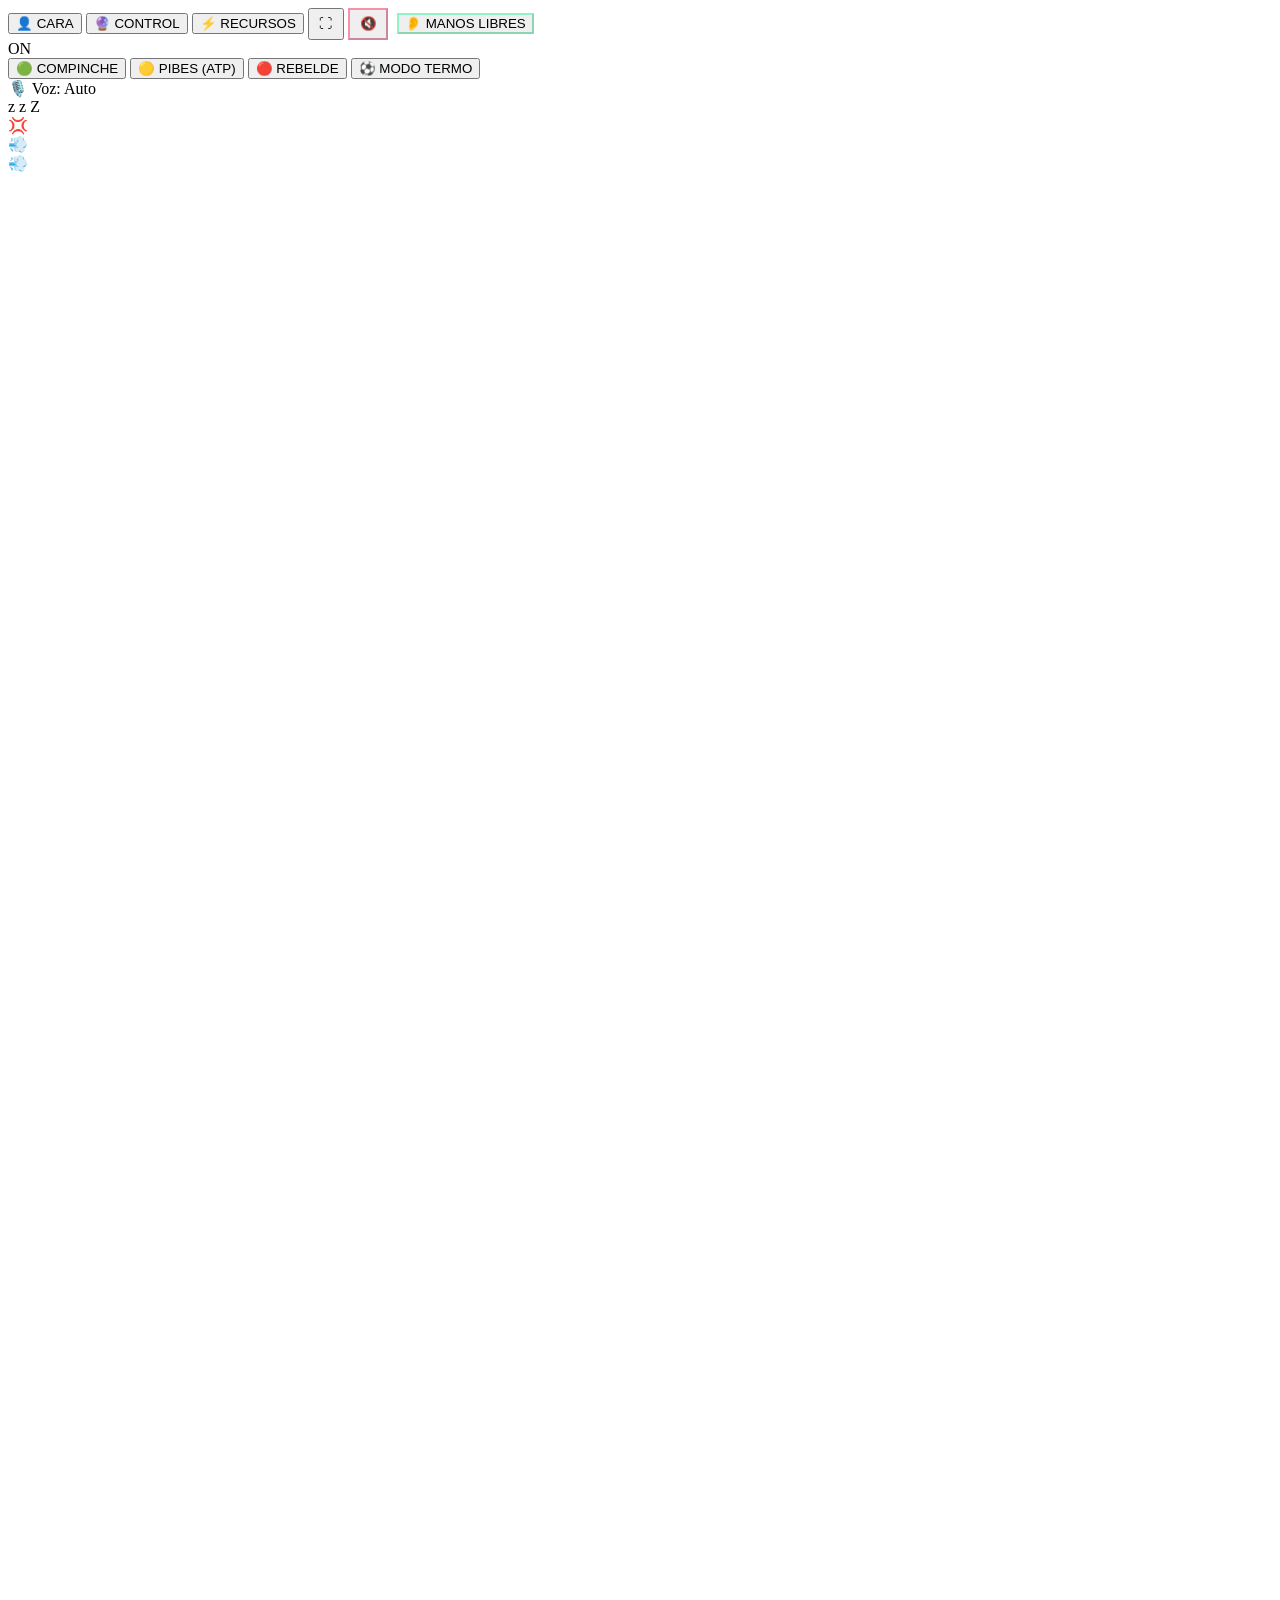
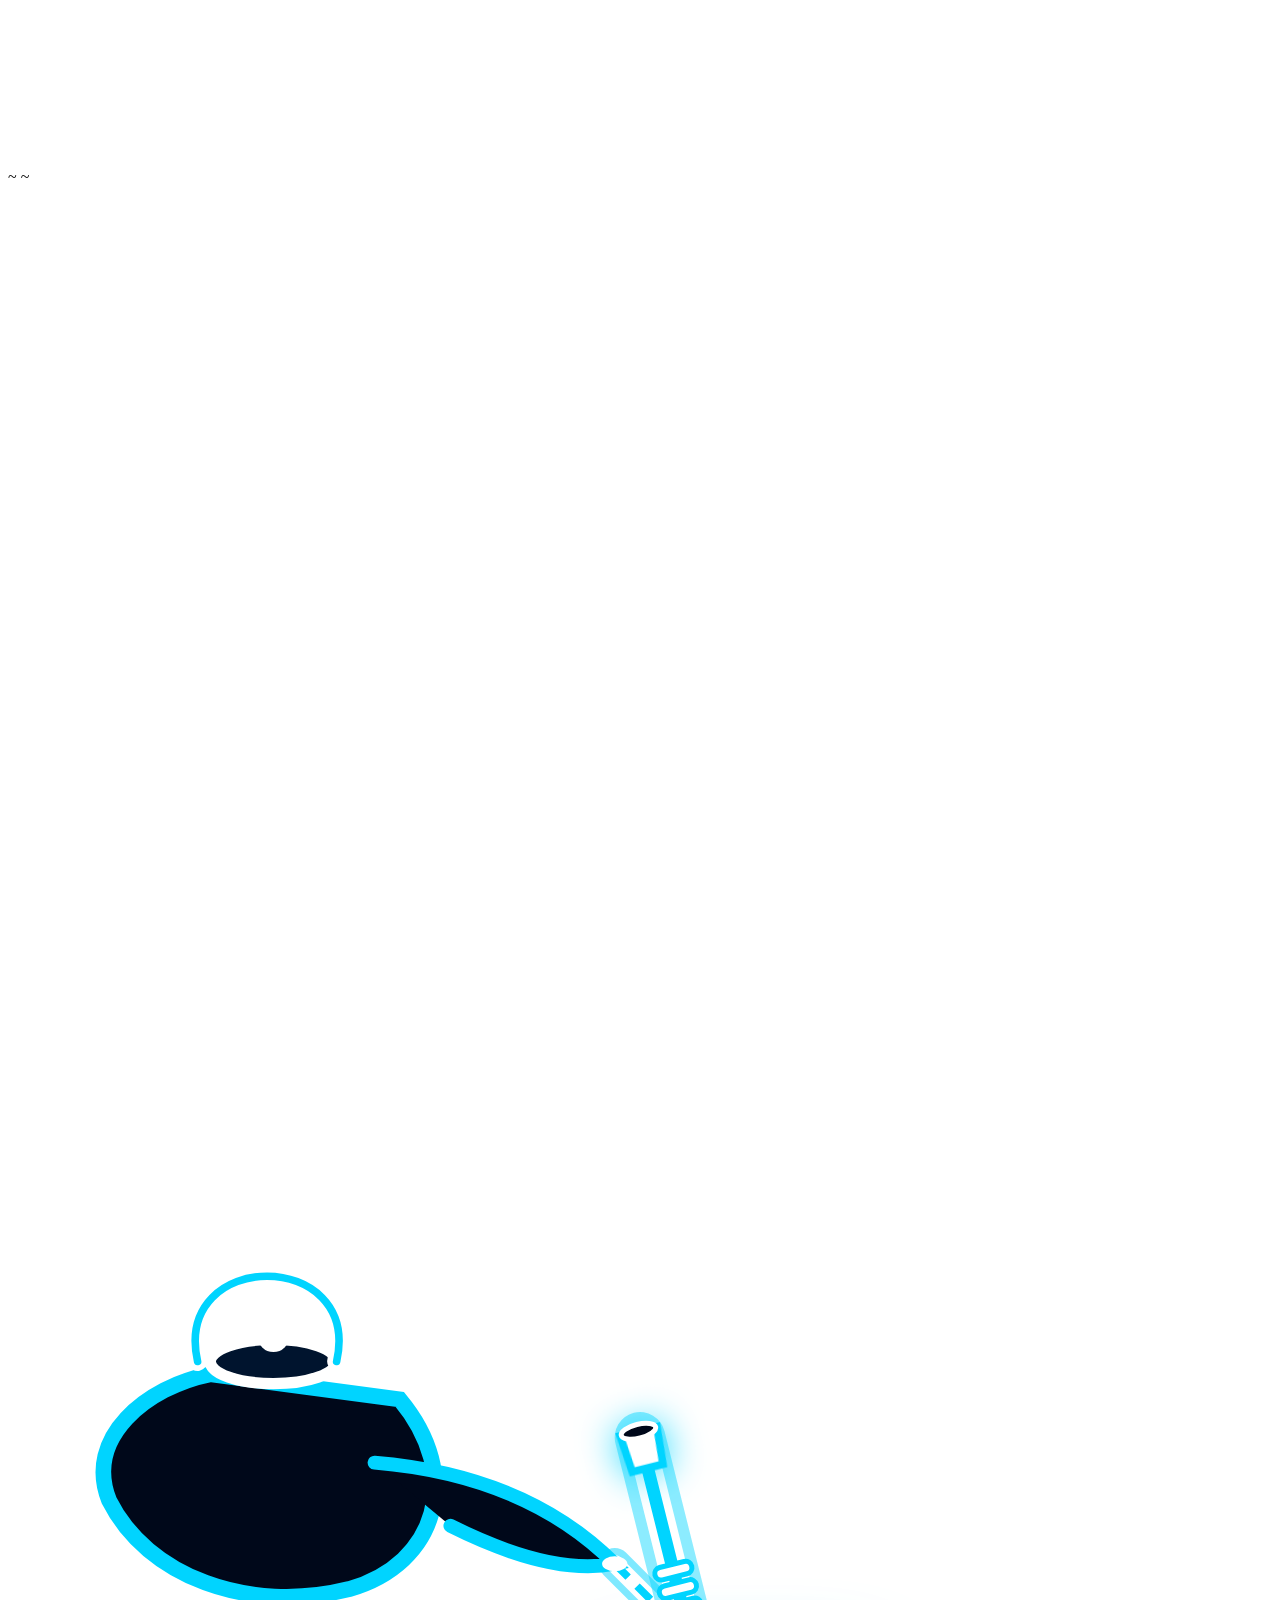
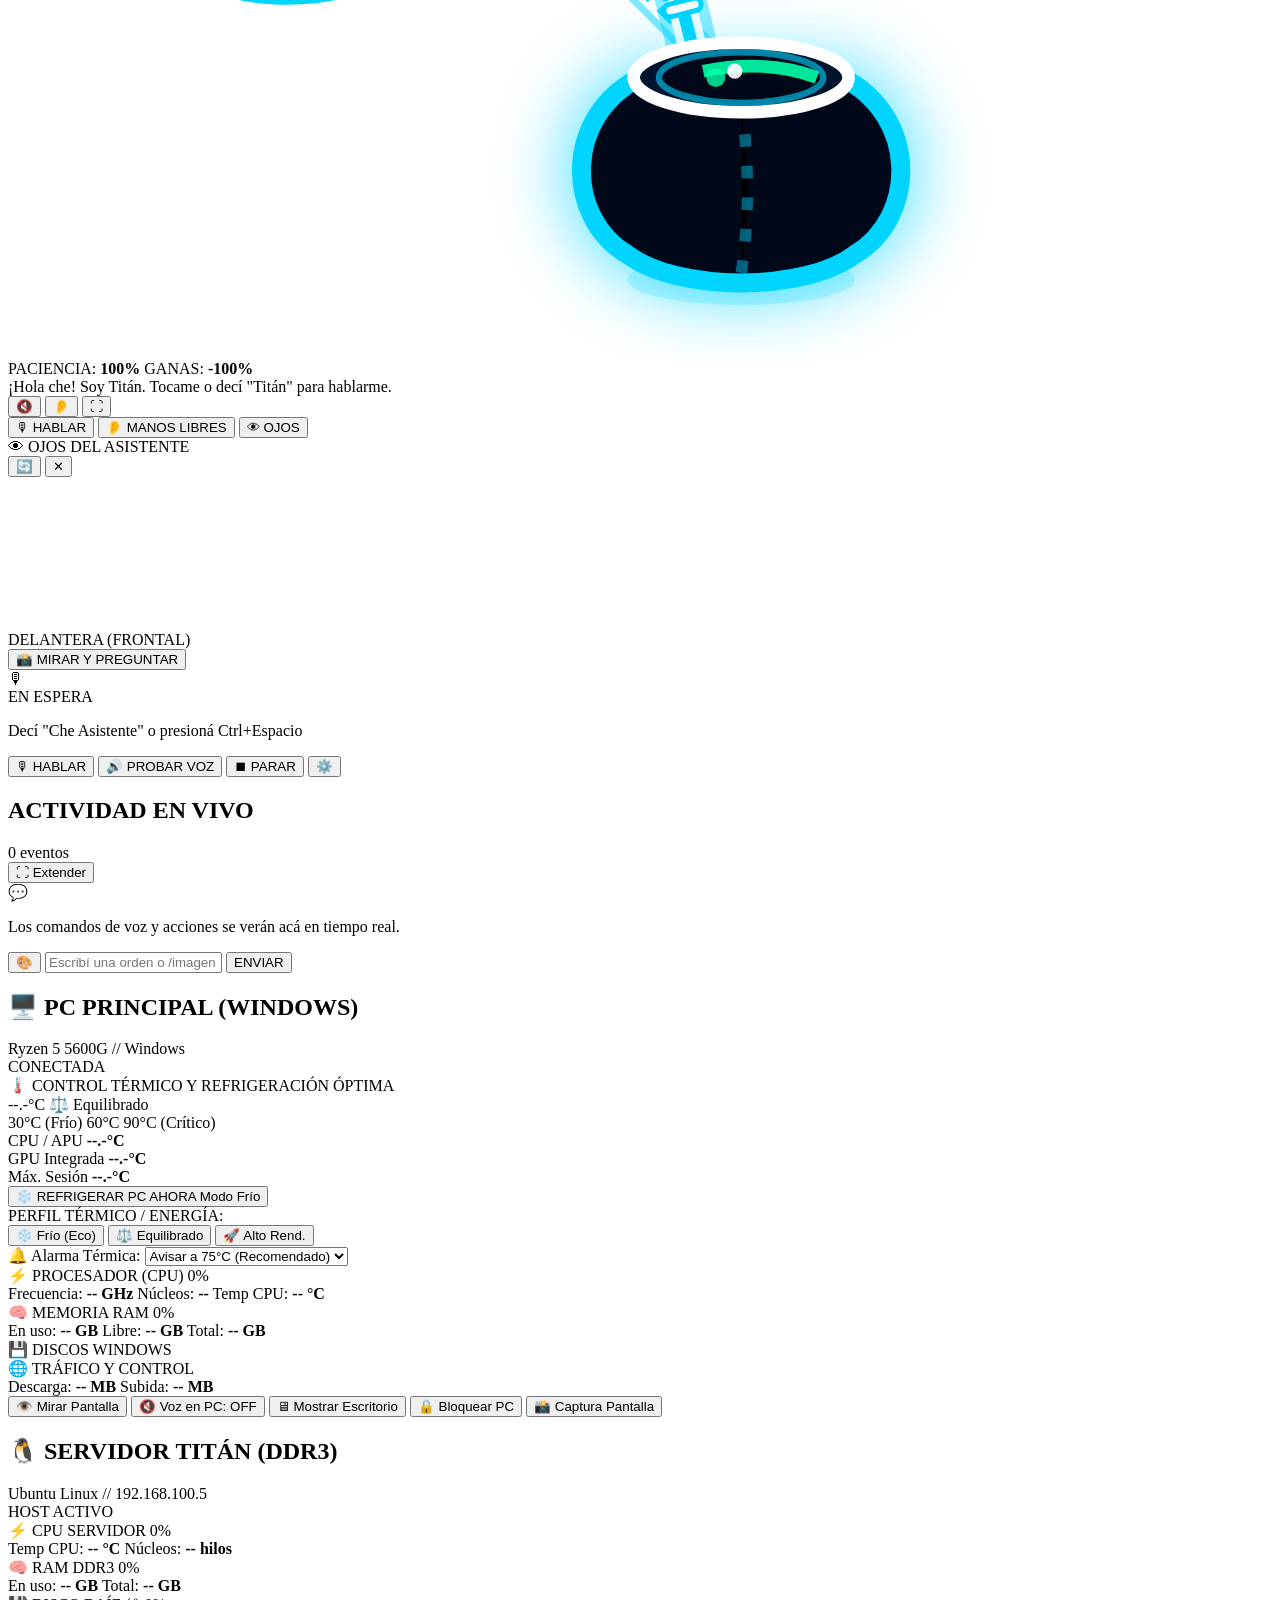
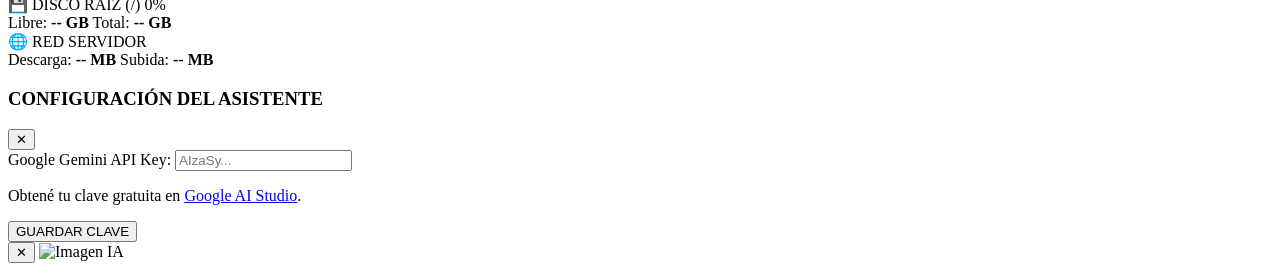
==== server/static/index.html @ cd614cd4 "Primer commit: estructura base de Titan" ====
<!DOCTYPE html>
<html lang="es">
<head>
  <meta charset="UTF-8">
  <meta name="viewport" content="width=device-width, initial-scale=1.0, maximum-scale=1.0, user-scalable=no">
  <title>Titán // HUD & Avatar</title>
  <meta name="mobile-web-app-capable" content="yes">
  <meta name="apple-mobile-web-app-capable" content="yes">
  <meta name="theme-color" content="#000000">
  <link rel="manifest" href="/static/manifest.json">
  <link rel="stylesheet" href="/static/style.css?v=50">
  <link rel="preconnect" href="https://fonts.googleapis.com">
  <link rel="preconnect" href="https://fonts.gstatic.com" crossorigin>
  <link href="https://fonts.googleapis.com/css2?family=JetBrains+Mono:wght@300;400;600;800&family=Outfit:wght@300;400;600;700&display=swap" rel="stylesheet">
</head>
<body class="state-idle active-view-face">

  <!-- Selector de Vistas Superior (Conmutable por voz o toque) -->
  <nav class="view-nav" id="viewNav">
    <button class="nav-tab active" data-view="face" id="tabFace">
      <span class="tab-icon">👤</span>
      <span class="tab-label">CARA</span>
    </button>
    <button class="nav-tab" data-view="orb" id="tabOrb">
      <span class="tab-icon">🔮</span>
      <span class="tab-label">CONTROL</span>
    </button>
    <button class="nav-tab" data-view="telemetry" id="tabTelemetry">
      <span class="tab-icon">⚡</span>
      <span class="tab-label">RECURSOS</span>
    </button>
    <button class="nav-tab" id="btnFullscreen" title="Pantalla Completa" style="padding: 0.4rem 0.6rem;">
      <span>⛶</span>
    </button>
    <button class="nav-tab" id="btnMuteAudio" title="Voz silenciada en esta pantalla (sale por Servidor Titán DDR3). Clic para escucharla acá." style="padding: 0.4rem 0.6rem; color: var(--neon-red); border-color: rgba(255, 51, 102, 0.5);">
      <span id="muteAudioIcon">🔇</span>
    </button>
    <button class="nav-tab nav-btn-handsfree" id="navBtnHandsFree" title="Activar escucha permanente de voz" style="color: var(--neon-green); border-color: rgba(0, 255, 136, 0.4); margin-left: 0.3rem;">
      <span id="navHandsFreeIcon">👂</span>
      <span id="navHandsFreeLabel">MANOS LIBRES</span>
    </button>
    <div class="nav-status-pill" id="connStatus">
      <span class="dot"></span>
      <span class="status-txt" id="connText">ON</span>
    </div>
  </nav>

  <!-- Barra Superior de Modos de Personalidad (Compinche / Pibes / Rebelde) -->
  <div class="mode-bar-container" id="modeBar">
    <div class="mode-selector-group">
      <button class="mode-pill active" id="btnModeNormal" data-mode="normal" title="Modo Normal: Compinche de fierro (La Boca)">
        <span class="mode-indicator dot-normal"></span>
        <span class="mode-label">🟢 COMPINCHE</span>
      </button>
      <button class="mode-pill" id="btnModeKids" data-mode="kids" title="Modo Pibes: Hermano mayor caprichoso (ATP - Cero malas palabras)">
        <span class="mode-indicator dot-kids"></span>
        <span class="mode-label">🟡 PIBES (ATP)</span>
      </button>
      <button class="mode-pill" id="btnModeRebel" data-mode="rebel" title="Modo Rebelde: Sin filtro / Adultos (Puteador)">
        <span class="mode-indicator dot-rebel"></span>
        <span class="mode-label">🔴 REBELDE</span>
      </button>
      <button class="mode-pill" id="btnModeTertulia" data-mode="tertulia" title="Modo Termo: Folclore futbolero, debate picante y pasión bostera">
        <span class="mode-indicator dot-tertulia"></span>
        <span class="mode-label">⚽ MODO TERMO</span>
      </button>
    </div>
    <div class="speaker-pill" id="speakerBadge" title="Interlocutor acústico detectado por tono">
      <span class="speaker-icon" id="speakerIcon">🎙️</span>
      <span class="speaker-name" id="speakerName">Voz: Auto</span>
    </div>
  </div>

  <!-- ============================================================ -->
  <!-- VISTA 1: CARA / AVATAR A PANTALLA COMPLETA                   -->
  <!-- ============================================================ -->
  <section class="view-container" id="viewFace">
    <div class="face-canvas-wrapper" id="faceTriggerArea" title="Tocá la cara para hablar">
      
      <!-- Definiciones de recorte SVG para párpados curvos de modorra -->
      <svg width="0" height="0" style="position: absolute;">
        <defs>
          <clipPath id="curvedEyelidCut" clipPathUnits="objectBoundingBox">
            <path d="M 0,0.32 Q 0.5,0.44 1,0.32 L 1,1.05 L 0,1.05 Z" />
          </clipPath>
          <clipPath id="deepCurvedCut" clipPathUnits="objectBoundingBox">
            <path d="M 0,0.70 Q 0.5,0.82 1,0.70 L 1,1.05 L 0,1.05 Z" />
          </clipPath>
        </defs>
      </svg>

      <!-- Rostro Base de Titán -->
      <div id="cara">
        <!-- Capa de Zzz para modo siesta (Etapa 3) -->
        <div class="zzz-layer" id="zzzLayer">
          <span class="zzz-particle zzz-1">z</span>
          <span class="zzz-particle zzz-2">z</span>
          <span class="zzz-particle zzz-3">Z</span>
        </div>

        <div class="anger-mark" id="angerMark">💢</div>
        <div class="steam steam-left" id="steamLeft">💨</div>
        <div class="steam steam-right" id="steamRight">💨</div>
        <div class="ceja izq" id="eyebrowLeft"></div>
        <div class="ceja der" id="eyebrowRight"></div>
        <div class="ojo izq" id="eyeLeft">
          <div class="eye-closed-curve"></div>
          <svg class="eyelid-arc-svg" viewBox="0 0 46 58">
            <path d="M 0,18.5 Q 23,25.5 46,18.5" fill="none" stroke="var(--state-color, var(--color-anillo))" stroke-width="4.5" />
          </svg>
        </div>
        <div class="ojo der" id="eyeRight">
          <div class="eye-closed-curve"></div>
          <svg class="eyelid-arc-svg" viewBox="0 0 46 58">
            <path d="M 0,18.5 Q 23,25.5 46,18.5" fill="none" stroke="var(--state-color, var(--color-anillo))" stroke-width="4.5" />
          </svg>
        </div>
        <div class="boca" id="mouthMesh"></div>

        <!-- Capa de Mate y Pava Matera (Etapa 1: Recreo) -->
        <div class="mate-scene-layer" id="mateSceneLayer">
          <span class="steam-vapor mate-steam-1">~</span>
          <span class="steam-vapor mate-steam-2">~</span>

          <svg class="mate-svg-layer" viewBox="0 0 200 280">
            <!-- Chorro de agua directo al centro de la yerba (114, 236) -->
            <g id="waterStreamGroup">
              <line x1="96" y1="218" x2="114" y2="236" stroke="rgba(0, 212, 255, 0.5)" stroke-width="5" stroke-linecap="round" />
              <line x1="96" y1="218" x2="114" y2="236" stroke="#ffffff" stroke-width="2.8" stroke-linecap="round" />
              <line x1="96" y1="218" x2="114" y2="236" stroke="#00d4ff" stroke-width="1.2" stroke-dasharray="3,2" />
              <circle cx="114" cy="236" r="2.5" fill="#00ffaa" opacity="0.9" />
              <circle cx="112" cy="235" r="1.5" fill="#ffffff" opacity="0.95" />
            </g>

            <!-- Pava Matera desde la izquierda pivotando sobre su pico -->
            <g id="kettleLeftGroup">
              <path d="M 62,192 C 72,204 68,218 54,222 C 38,226 22,220 16,208 C 12,198 22,190 32,188 Z" fill="#00081a" stroke="var(--state-color, #00d4ff)" stroke-width="2.5" />
              <ellipse cx="42" cy="186" rx="10" ry="3.5" fill="#00142e" stroke="#ffffff" stroke-width="1.8" />
              <circle cx="42" cy="182" r="2.5" fill="#ffffff" />
              <path d="M 58,202 Q 82,204 96,218 Q 86,220 70,212" fill="#00081a" stroke="var(--state-color, #00d4ff)" stroke-width="2.2" stroke-linecap="round" />
              <ellipse cx="96" cy="218" rx="2" ry="1.2" fill="#ffffff" />
              <path d="M 52,186 C 56,168 26,168 30,186" fill="none" stroke="#ffffff" stroke-width="3" stroke-linecap="round" />
              <path d="M 52,186 C 56,168 26,168 30,186" fill="none" stroke="var(--state-color, #00d4ff)" stroke-width="1.2" stroke-linecap="round" />
            </g>

            <!-- Mate y Bombilla criolla (Ángulo natural ~14°, casi vertical saliendo hacia la boca) -->
            <g id="mateRigidPiece">
              <!-- Sombra base -->
              <ellipse cx="116" cy="268" rx="18" ry="4" fill="rgba(0, 212, 255, 0.2)" />

              <!-- Tubo de la Bombilla (112, 246) -> (100, 198) -->
              <line x1="112" y1="246" x2="100" y2="198" stroke="rgba(0, 212, 255, 0.45)" stroke-width="8" stroke-linecap="round" />
              <line x1="112" y1="246" x2="100" y2="198" stroke="#ffffff" stroke-width="4.5" stroke-linecap="round" />
              <line x1="112" y1="246" x2="100" y2="198" stroke="var(--state-color, #00d4ff)" stroke-width="2" stroke-linecap="round" />

              <!-- Anillos refrigerantes a -14° -->
              <g transform="translate(106, 222) rotate(-14)">
                <rect x="-3" y="-4" width="6" height="2" rx="1" fill="#ffffff" stroke="var(--state-color, #00d4ff)" stroke-width="0.8" />
                <rect x="-3" y="-1" width="6" height="2" rx="1" fill="#ffffff" stroke="var(--state-color, #00d4ff)" stroke-width="0.8" />
                <rect x="-3" y="2" width="6" height="2" rx="1" fill="#ffffff" stroke="var(--state-color, #00d4ff)" stroke-width="0.8" />
              </g>

              <!-- Pico de la bombilla apoyado en la boca a -14° -->
              <g transform="translate(100, 198) rotate(-14)">
                <path d="M -3,-1 L 3,-1 L 2.5,5 L -2.5,5 Z" fill="#ffffff" stroke="var(--state-color, #00d4ff)" stroke-width="1.2" filter="drop-shadow(0 0 3px #00d4ff)" />
                <ellipse cx="0" cy="-1" rx="2.8" ry="1.1" fill="#00081a" stroke="#ffffff" stroke-width="0.8" />
              </g>

              <!-- Calabaza criolla -->
              <path d="M 100,236 C 88,242 88,258 98,264 C 106,270 126,270 134,264 C 144,258 144,242 132,236 Z" fill="#00081a" stroke="var(--state-color, #00d4ff)" stroke-width="3" filter="drop-shadow(0 0 6px rgba(0, 212, 255, 0.8))" />
              <path d="M 116,240 Q 118,254 116,267" stroke="rgba(0, 212, 255, 0.45)" stroke-dasharray="2,3" stroke-width="1.8" />

              <!-- Virola superior y boca de yerba -->
              <ellipse cx="116" cy="236" rx="17" ry="5.5" fill="#00142e" stroke="#ffffff" stroke-width="2" />
              <ellipse cx="116" cy="236" rx="13" ry="4" fill="#00081a" stroke="rgba(0, 212, 255, 0.6)" stroke-width="1" />

              <!-- Montañita de yerba y espuma -->
              <path d="M 110,235 Q 120,233 128,236" stroke="#00ffaa" stroke-width="2" fill="none" opacity="0.9" />
              <circle cx="112" cy="236" r="1.5" fill="#00ffaa" opacity="0.8" />
              <circle cx="115" cy="235" r="1.2" fill="#ffffff" opacity="0.9" />
            </g>
          </svg>
        </div>
      </div>

      <!-- Medidor de paciencia y desgano en modo rebelde -->
      <div class="rebel-meter-container" id="rebelMeterContainer">
        <div class="rebel-meter-header">
          <span class="rebel-meter-title">PACIENCIA: <strong id="patienceVal">100%</strong></span>
          <span class="rebel-meter-sub">GANAS: <strong id="workWillVal">-100%</strong></span>
        </div>
        <div class="rebel-meter-track">
          <div class="rebel-meter-bar" id="patienceBar"></div>
        </div>
      </div>

      <!-- Subtítulo flotante de lo que está diciendo -->
      <div class="face-speech-bubble" id="faceSpeechBubble">
        <span class="face-speech-text" id="faceSpeechText">¡Hola che! Soy Titán. Tocame o decí "Titán" para hablarme.</span>
      </div>

      <!-- Botones Flotantes Discretos de Control (Accesibles siempre, incluso en Pantalla Completa) -->
      <div class="floating-controls" id="floatingControls">
        <button class="btn-float" id="btnFloatMuteAudio" title="Voz silenciada en esta pantalla (sale por Servidor Titán DDR3). Clic para escucharla acá.">🔇</button>
        <button class="btn-float" id="btnFloatHandsFree" title="Alternar Manos Libres">👂</button>
        <button class="btn-float" id="btnFloatFullscreen" title="Pantalla Completa">⛶</button>
      </div>

      <!-- Controles Rápidos de la Cara -->
      <div class="face-quick-actions">
        <button class="btn-face-action" id="btnFaceMic">
          <span>🎙</span>
          <span>HABLAR</span>
        </button>

        <button class="btn-face-action" id="btnHandsFree" title="Activar escucha continua por voz">
          <span id="handsFreeIcon">👂</span>
          <span id="handsFreeLabel">MANOS LIBRES</span>
        </button>

        <button class="btn-face-action" id="btnToggleCamera">
          <span>👁</span>
          <span id="camBtnLabel">OJOS</span>
        </button>
      </div>

      <!-- Visor de Cámara Flotante ("Los Ojos de Gemini") -->
      <div class="camera-visor-card" id="cameraVisor">
        <div class="visor-header">
          <span>👁 OJOS DEL ASISTENTE</span>
          <div class="visor-header-actions">
            <button class="btn-visor-flip" id="btnFlipCamera" title="Cambiar Cámara (Frontal / Trasera)">🔄</button>
            <button class="btn-visor-close" id="btnCloseCamera">✕</button>
          </div>
        </div>
        <div class="visor-video-wrapper">
          <video id="cameraVideo" autoplay playsinline muted></video>
          <canvas id="cameraCanvas" style="display:none;"></canvas>
          <input type="file" id="cameraFileInput" accept="image/*" capture="user" style="display:none;">
          <div class="visor-crosshair"></div>
        </div>
        <div class="visor-actions">
          <div class="visor-cam-indicator" id="camIndicatorLabel">DELANTERA (FRONTAL)</div>
          <button class="btn-analyze" id="btnAnalyzeCamera">
            <span>📸 MIRAR Y PREGUNTAR</span>
          </button>
        </div>
      </div>

    </div>
  </section>


  <!-- ============================================================ -->
  <!-- VISTA 2: CENTRO DE CONTROL Y ORBE                            -->
  <!-- ============================================================ -->
  <section class="view-container" id="viewOrb">
    <div class="hud-container">
      
      <!-- Zona Central: Orbe Reactivo y Estado -->
      <div class="hud-core">
        <div class="orb-wrapper" id="orbWrapper">
          <div class="wave-ring ring-3"></div>
          <div class="wave-ring ring-2"></div>
          <div class="wave-ring ring-1"></div>
          
          <div class="core-orb" id="coreOrb">
            <div class="orb-inner-glow"></div>
            <div class="orb-particles"></div>
            <div class="orb-symbol" id="orbIcon">🎙</div>
          </div>
        </div>

        <div class="status-box">
          <div class="status-badge" id="statusBadge">EN ESPERA</div>
          <p class="status-detail" id="statusDetail">Decí "Che Asistente" o presioná Ctrl+Espacio</p>
        </div>

        <!-- Botones de Acción Rápida -->
        <div class="action-buttons">
          <button class="btn btn-primary" id="btnPushToTalk">
            <span class="btn-icon">🎙</span>
            <span>HABLAR</span>
          </button>

          <button class="btn btn-secondary" id="btnTestVoice">
            <span class="btn-icon">🔊</span>
            <span>PROBAR VOZ</span>
          </button>

          <button class="btn btn-secondary" id="btnStopVoice">
            <span class="btn-icon">⏹</span>
            <span>PARAR</span>
          </button>

          <button class="btn btn-icon-only" id="btnOpenSettings" title="Configurar API Key">
            ⚙️
          </button>
        </div>
      </div>

      <!-- Panel de Feed / Diálogos -->
      <div class="hud-feed">
        <div class="feed-header">
          <div class="feed-title-wrap">
            <h2>ACTIVIDAD EN VIVO</h2>
            <span class="feed-sub" id="historyCount">0 eventos</span>
          </div>
          <div class="feed-header-actions">
            <button type="button" class="btn-feed-action" id="btnExpandChat" title="Extender o reducir chat a pantalla completa">⛶ Extender</button>
          </div>
        </div>

        <div class="feed-scroll" id="feedScroll">
          <div class="feed-empty" id="feedEmpty">
            <div class="empty-icon">💬</div>
            <p>Los comandos de voz y acciones se verán acá en tiempo real.</p>
          </div>
        </div>

        <!-- Barra de Entrada Manual de Comandos -->
        <form class="command-bar" id="commandForm">
          <button type="button" class="btn-cmd-art" id="btnToggleImageMode" title="Pedir a Titán que dibuje o cree una imagen con IA">🎨</button>
          <input 
            type="text" 
            id="cmdInput" 
            placeholder="Escribí una orden o /imagen (ej: 'dibujame un mate en la luna')..." 
            autocomplete="off"
          >
          <button type="submit" class="btn-send">
            <span>ENVIAR</span>
          </button>
        </form>
      </div>

    </div>
  </section>


  <!-- ============================================================ -->
  <!-- VISTA 3: TELEMETRÍA Y RECURSOS DEL SISTEMA                   -->
  <!-- ============================================================ -->
  <section class="view-container" id="viewTelemetry">
    <div class="telemetry-wrapper">
      
      <!-- SECCIÓN SUPERIOR: PC PRINCIPAL (WINDOWS) -->
      <div class="telemetry-section-header">
        <div class="telem-section-title-group">
          <h2>🖥️ PC PRINCIPAL (WINDOWS)</h2>
          <span class="telemetry-sub" id="pcHostnameLabel">Ryzen 5 5600G // Windows</span>
        </div>
        <div class="telem-status-badge badge-online" id="pcStatusBadge">
          <span class="dot"></span>
          <span id="pcStatusText">CONECTADA</span>
        </div>
      </div>

      <div class="telemetry-grid" id="primaryTelemGrid">
        
        <!-- Tarjeta de Control Térmico y Refrigeración de PC Principal -->
        <div class="telem-card telem-thermal-card" id="cardThermalControl">
          <div class="telem-card-header">
            <span class="card-icon">🌡️</span>
            <span>CONTROL TÉRMICO Y REFRIGERACIÓN</span>
            <span class="thermal-badge badge-optimal" id="thermalStatusBadge">ÓPTIMA</span>
          </div>

          <div class="thermal-main-display">
            <div class="thermal-gauge-circle">
              <span class="thermal-gauge-val" id="thermalTempValue">--.-°C</span>
              <span class="thermal-gauge-sub" id="thermalPlanLabel">⚖️ Equilibrado</span>
            </div>
            
            <div class="thermal-info-col">
              <div class="thermal-bar-container">
                <div class="thermal-bar-track">
                  <div class="thermal-bar-fill" id="thermalBarFill" style="width: 35%;"></div>
                </div>
                <div class="thermal-scale-labels">
                  <span>30°C (Frío)</span>
                  <span>60°C</span>
                  <span>90°C (Crítico)</span>
                </div>
              </div>

              <div class="thermal-sensor-grid">
                <div class="sensor-pill">
                  <span class="s-label">CPU / APU</span>
                  <strong class="s-val" id="thermalCpuVal">--.-°C</strong>
                </div>
                <div class="sensor-pill">
                  <span class="s-label">GPU Integrada</span>
                  <strong class="s-val" id="thermalGpuVal">--.-°C</strong>
                </div>
                <div class="sensor-pill">
                  <span class="s-label">Máx. Sesión</span>
                  <strong class="s-val" id="thermalMaxVal">--.-°C</strong>
                </div>
              </div>
            </div>
          </div>

          <!-- Acciones de Control Térmico y Refrigeración -->
          <div class="thermal-controls-wrapper">
            <button class="btn-cool-down" id="btnCoolDown" title="Bajar voltaje, reloj y enfriar la PC al instante">
              <span class="cool-icon">❄️</span>
              <span class="cool-text">REFRIGERAR PC AHORA</span>
              <span class="cool-sub">Modo Frío</span>
            </button>

            <div class="thermal-profiles-bar">
              <span class="profiles-title">PERFIL TÉRMICO / ENERGÍA:</span>
              <div class="profile-buttons-group">
                <button class="btn-thermal-profile" id="btnPlanEco" data-mode="eco" title="Economizador: Baja temperaturas y silencia ventiladores">
                  ❄️ Frío (Eco)
                </button>
                <button class="btn-thermal-profile active" id="btnPlanBalanced" data-mode="balanced" title="Equilibrado: Balance dinámico normal de Windows">
                  ⚖️ Equilibrado
                </button>
                <button class="btn-thermal-profile" id="btnPlanPerf" data-mode="performance" title="Alto Rendimiento: Máxima potencia para juegos/edición">
                  🚀 Alto Rend.
                </button>
              </div>
            </div>

            <div class="thermal-alarm-row">
              <span class="alarm-label">🔔 Alarma Térmica:</span>
              <select class="thermal-alarm-select" id="thermalAlarmThreshold" title="Avisar por voz si la PC supera esta temperatura">
                <option value="65">Avisar a 65°C</option>
                <option value="70">Avisar a 70°C</option>
                <option value="75" selected>Avisar a 75°C (Recomendado)</option>
                <option value="80">Avisar a 80°C</option>
                <option value="85">Avisar a 85°C</option>
              </select>
            </div>
          </div>
        </div>

        <!-- Tarjeta CPU con Temperatura -->
        <div class="telem-card">
          <div class="telem-card-header">
            <span class="card-icon">⚡</span>
            <span>PROCESADOR (CPU)</span>
            <span class="telem-val-big" id="telemCpuTotal">0%</span>
          </div>
          <div class="progress-bar-bg">
            <div class="progress-bar-fill" id="barCpuTotal" style="width: 0%;"></div>
          </div>
          <div class="telem-details">
            <span>Frecuencia: <strong id="telemCpuFreq">-- GHz</strong></span>
            <span>Núcleos: <strong id="telemCpuCores">--</strong></span>
            <span>Temp CPU: <strong id="telemCpuTemp" class="temp-badge temp-normal">-- °C</strong></span>
          </div>
          <!-- Mini barras de núcleos -->
          <div class="cores-grid" id="coresGrid"></div>
        </div>

        <!-- Tarjeta Memoria RAM -->
        <div class="telem-card">
          <div class="telem-card-header">
            <span class="card-icon">🧠</span>
            <span>MEMORIA RAM</span>
            <span class="telem-val-big" id="telemRamPercent">0%</span>
          </div>
          <div class="progress-bar-bg">
            <div class="progress-bar-fill fill-ram" id="barRam" style="width: 0%;"></div>
          </div>
          <div class="telem-details">
            <span>En uso: <strong id="telemRamUsed">-- GB</strong></span>
            <span>Libre: <strong id="telemRamFree">-- GB</strong></span>
            <span>Total: <strong id="telemRamTotal">-- GB</strong></span>
          </div>
        </div>

        <!-- Tarjeta Discos y Almacenamiento -->
        <div class="telem-card" id="cardDisks">
          <div class="telem-card-header">
            <span class="card-icon">💾</span>
            <span>DISCOS WINDOWS</span>
          </div>
          <div class="disks-list" id="disksList">
            <!-- Rellenado dinámicamente con C, D, E -->
          </div>
        </div>

        <!-- Tarjeta Red y Acciones Rápidas de PC -->
        <div class="telem-card">
          <div class="telem-card-header">
            <span class="card-icon">🌐</span>
            <span>TRÁFICO Y CONTROL</span>
          </div>
          <div class="telem-details">
            <span>Descarga: <strong id="telemNetRecv">-- MB</strong></span>
            <span>Subida: <strong id="telemNetSent">-- MB</strong></span>
          </div>
          <div class="telem-quick-actions">
            <button class="btn-telem-tool" id="btnTelemAnalyzeScreen" title="Titán analiza lo que tenés abierto en la pantalla con inteligencia artificial">👁️ Mirar Pantalla</button>
            <button class="btn-telem-tool" id="btnTelemToggleVoice" title="Activar / Silenciar salida de voz de Titán en la PC Principal (por defecto sale por el Servidor DDR3)">🔇 Voz en PC: OFF</button>
            <button class="btn-telem-tool" id="btnTelemMinimize">🖥 Mostrar Escritorio</button>
            <button class="btn-telem-tool" id="btnTelemLock">🔒 Bloquear PC</button>
            <button class="btn-telem-tool" id="btnTelemScreenshot">📸 Captura Pantalla</button>
          </div>
        </div>

      </div>

      <!-- SECCIÓN INFERIOR: SERVIDOR TITÁN (DDR3) -->
      <div class="telemetry-section-header server-section-divider">
        <div class="telem-section-title-group">
          <h2>🐧 SERVIDOR TITÁN (DDR3)</h2>
          <span class="telemetry-sub" id="serverHostLabel">Ubuntu Linux // 192.168.100.5</span>
        </div>
        <div class="telem-status-badge badge-server" id="serverStatusBadge">
          <span class="dot"></span>
          <span>HOST ACTIVO</span>
        </div>
      </div>

      <div class="telemetry-grid server-grid" id="serverTelemGrid">
        
        <!-- CPU Servidor con Temp -->
        <div class="telem-card telem-card-server">
          <div class="telem-card-header">
            <span class="card-icon">⚡</span>
            <span>CPU SERVIDOR</span>
            <span class="telem-val-big" id="serverCpuVal">0%</span>
          </div>
          <div class="progress-bar-bg">
            <div class="progress-bar-fill" id="barServerCpu" style="width: 0%;"></div>
          </div>
          <div class="telem-details">
            <span>Temp CPU: <strong id="serverCpuTemp" class="temp-badge temp-normal">-- °C</strong></span>
            <span>Núcleos: <strong id="serverCpuCores">-- hilos</strong></span>
          </div>
        </div>

        <!-- RAM Servidor -->
        <div class="telem-card telem-card-server">
          <div class="telem-card-header">
            <span class="card-icon">🧠</span>
            <span>RAM DDR3</span>
            <span class="telem-val-big" id="serverRamVal">0%</span>
          </div>
          <div class="progress-bar-bg">
            <div class="progress-bar-fill fill-ram" id="barServerRam" style="width: 0%;"></div>
          </div>
          <div class="telem-details">
            <span>En uso: <strong id="serverRamUsed">-- GB</strong></span>
            <span>Total: <strong id="serverRamTotal">-- GB</strong></span>
          </div>
        </div>

        <!-- Disco Servidor -->
        <div class="telem-card telem-card-server">
          <div class="telem-card-header">
            <span class="card-icon">💾</span>
            <span>DISCO RAÍZ (/)</span>
            <span class="telem-val-big" id="serverDiskVal">0%</span>
          </div>
          <div class="progress-bar-bg">
            <div class="progress-bar-fill" id="barServerDisk" style="width: 0%;"></div>
          </div>
          <div class="telem-details">
            <span>Libre: <strong id="serverDiskFree">-- GB</strong></span>
            <span>Total: <strong id="serverDiskTotal">-- GB</strong></span>
          </div>
        </div>

        <!-- Red Servidor -->
        <div class="telem-card telem-card-server">
          <div class="telem-card-header">
            <span class="card-icon">🌐</span>
            <span>RED SERVIDOR</span>
          </div>
          <div class="telem-details">
            <span>Descarga: <strong id="serverNetRecv">-- MB</strong></span>
            <span>Subida: <strong id="serverNetSent">-- MB</strong></span>
          </div>
        </div>

      </div>

    </div>
  </section>

  <!-- Modal de Configuración -->
  <div class="modal-backdrop" id="modalBackdrop">
    <div class="modal-card">
      <div class="modal-header">
        <h3>CONFIGURACIÓN DEL ASISTENTE</h3>
        <button class="btn-close" id="btnCloseModal">✕</button>
      </div>
      <div class="modal-body">
        <label for="apiKeyInput">Google Gemini API Key:</label>
        <input type="password" id="apiKeyInput" placeholder="AIzaSy...">
        <p class="modal-hint">Obtené tu clave gratuita en <a href="https://aistudio.google.com/" target="_blank">Google AI Studio</a>.</p>
        <button class="btn btn-primary btn-save" id="btnSaveKey">GUARDAR CLAVE</button>
        <div id="keyStatusMsg" class="key-status-msg"></div>
      </div>
    </div>
  </div>

  <!-- Toast de Notificaciones de Gestos -->
  <div id="gestureToast" class="gesture-toast"></div>

  <!-- Modal de Imagen en Pantalla Completa (Lightbox) -->
  <div class="image-lightbox-modal" id="imageLightboxModal">
    <div class="lightbox-content">
      <button type="button" class="lightbox-close-btn" id="btnCloseLightbox" title="Cerrar">✕</button>
      <img id="lightboxImg" src="" alt="Imagen IA">
      <div class="lightbox-caption" id="lightboxCaption" style="margin-top: 0.8rem; color: #fff; font-size: 0.9rem; text-align: center; max-width: 90%;"></div>
    </div>
  </div>

  <script src="/static/app.js?v=50"></script>
</body>
</html>
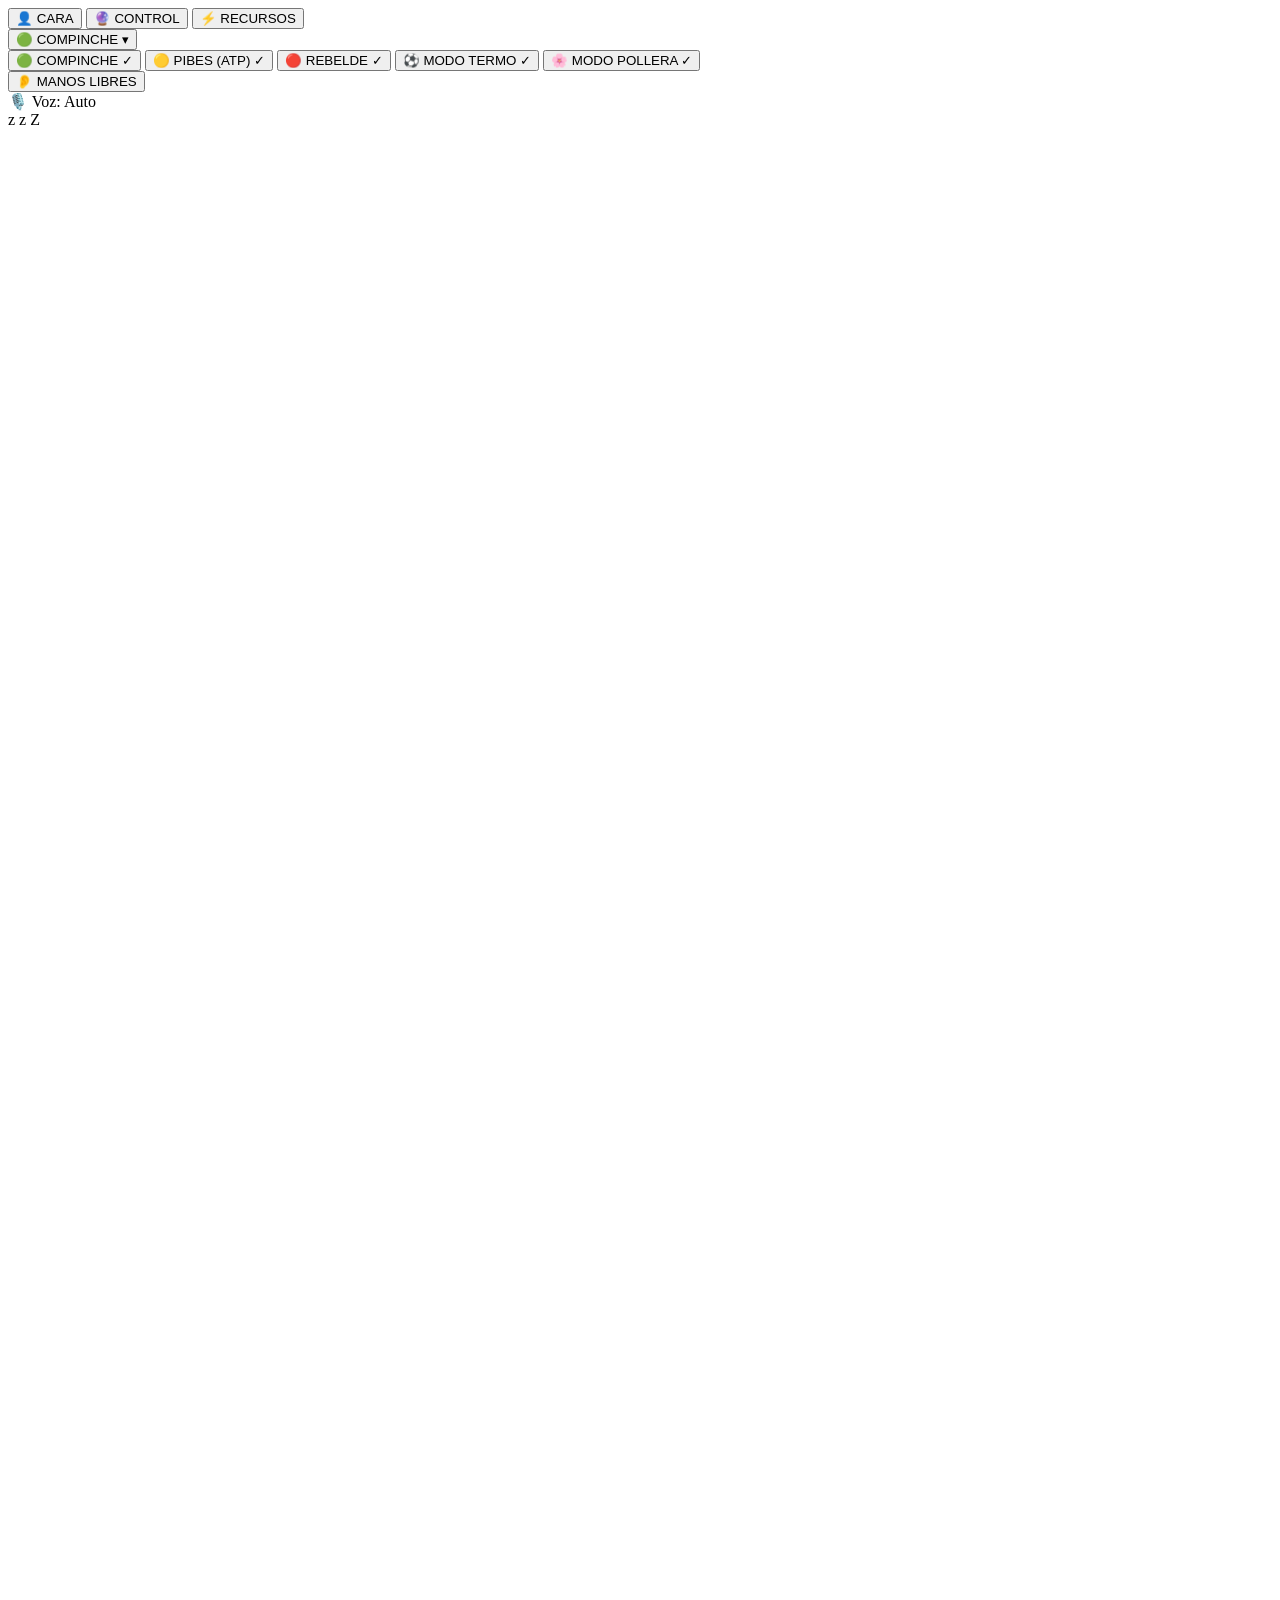
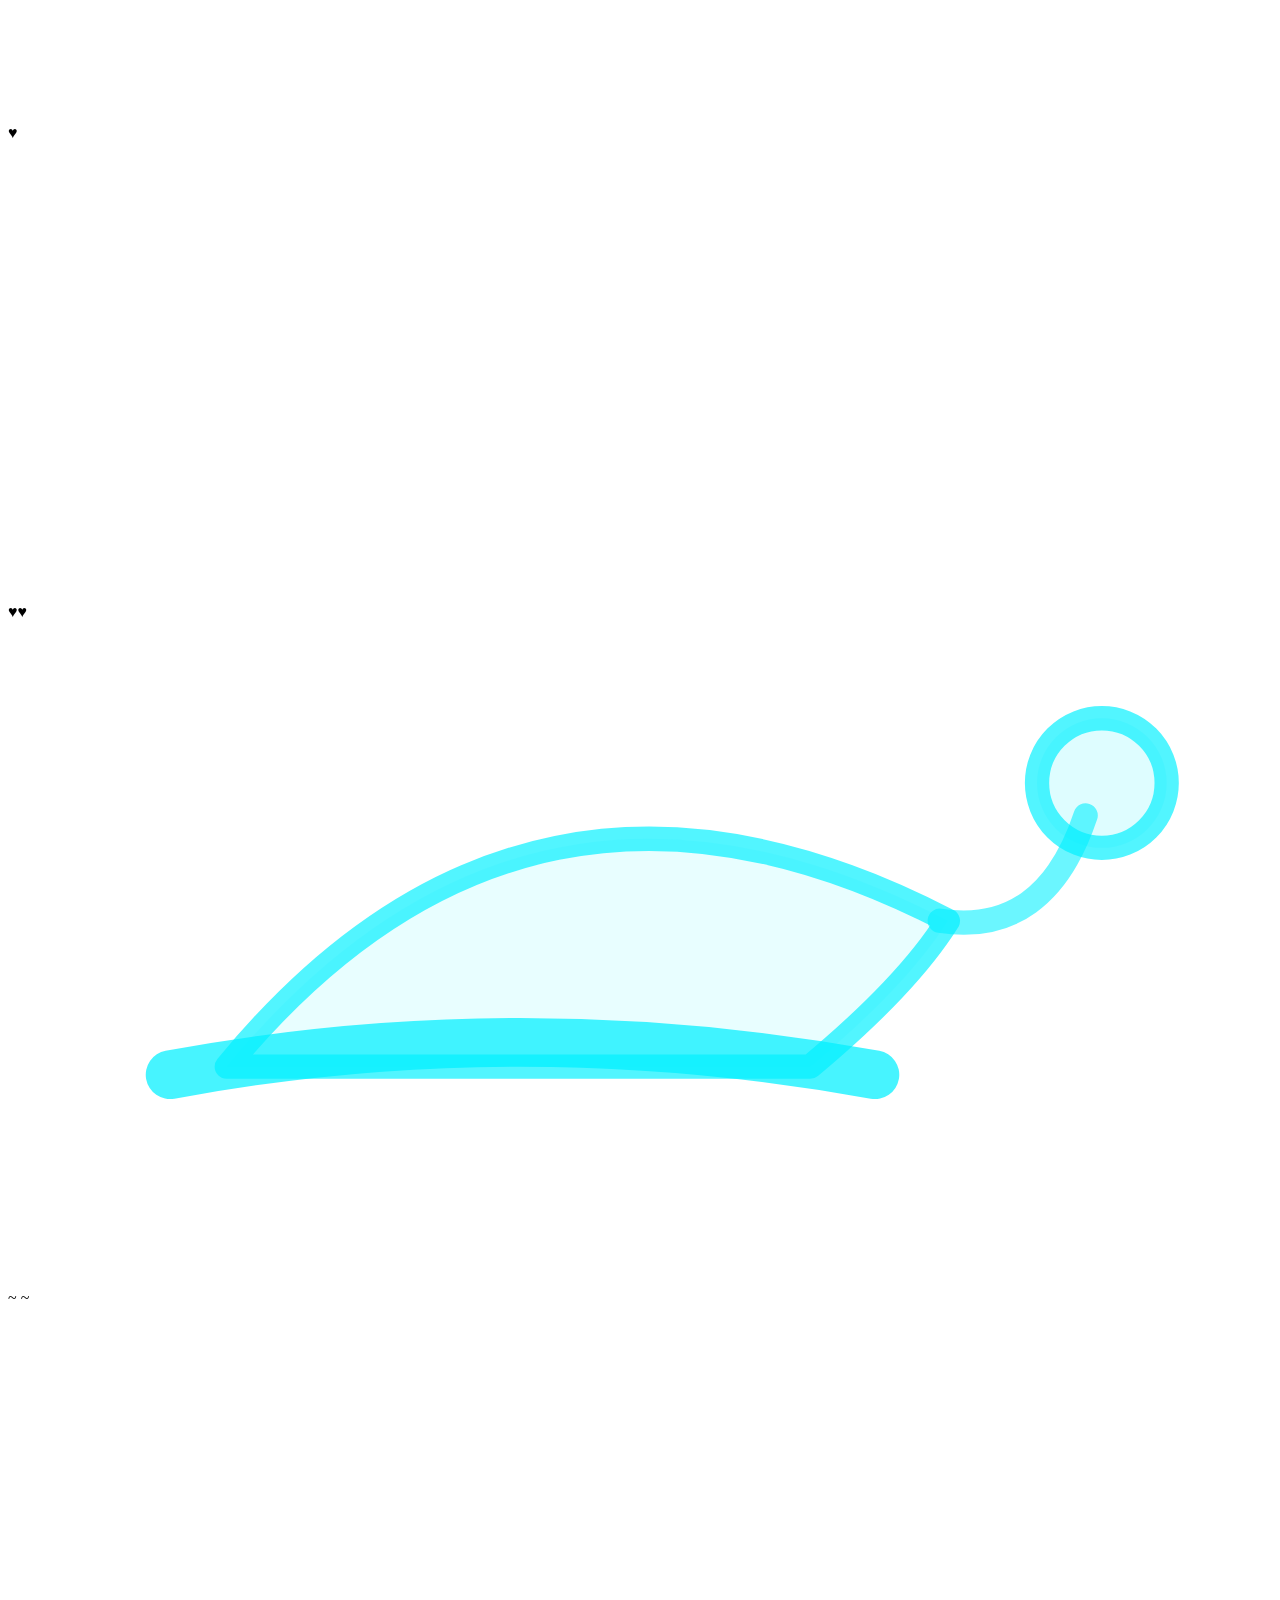
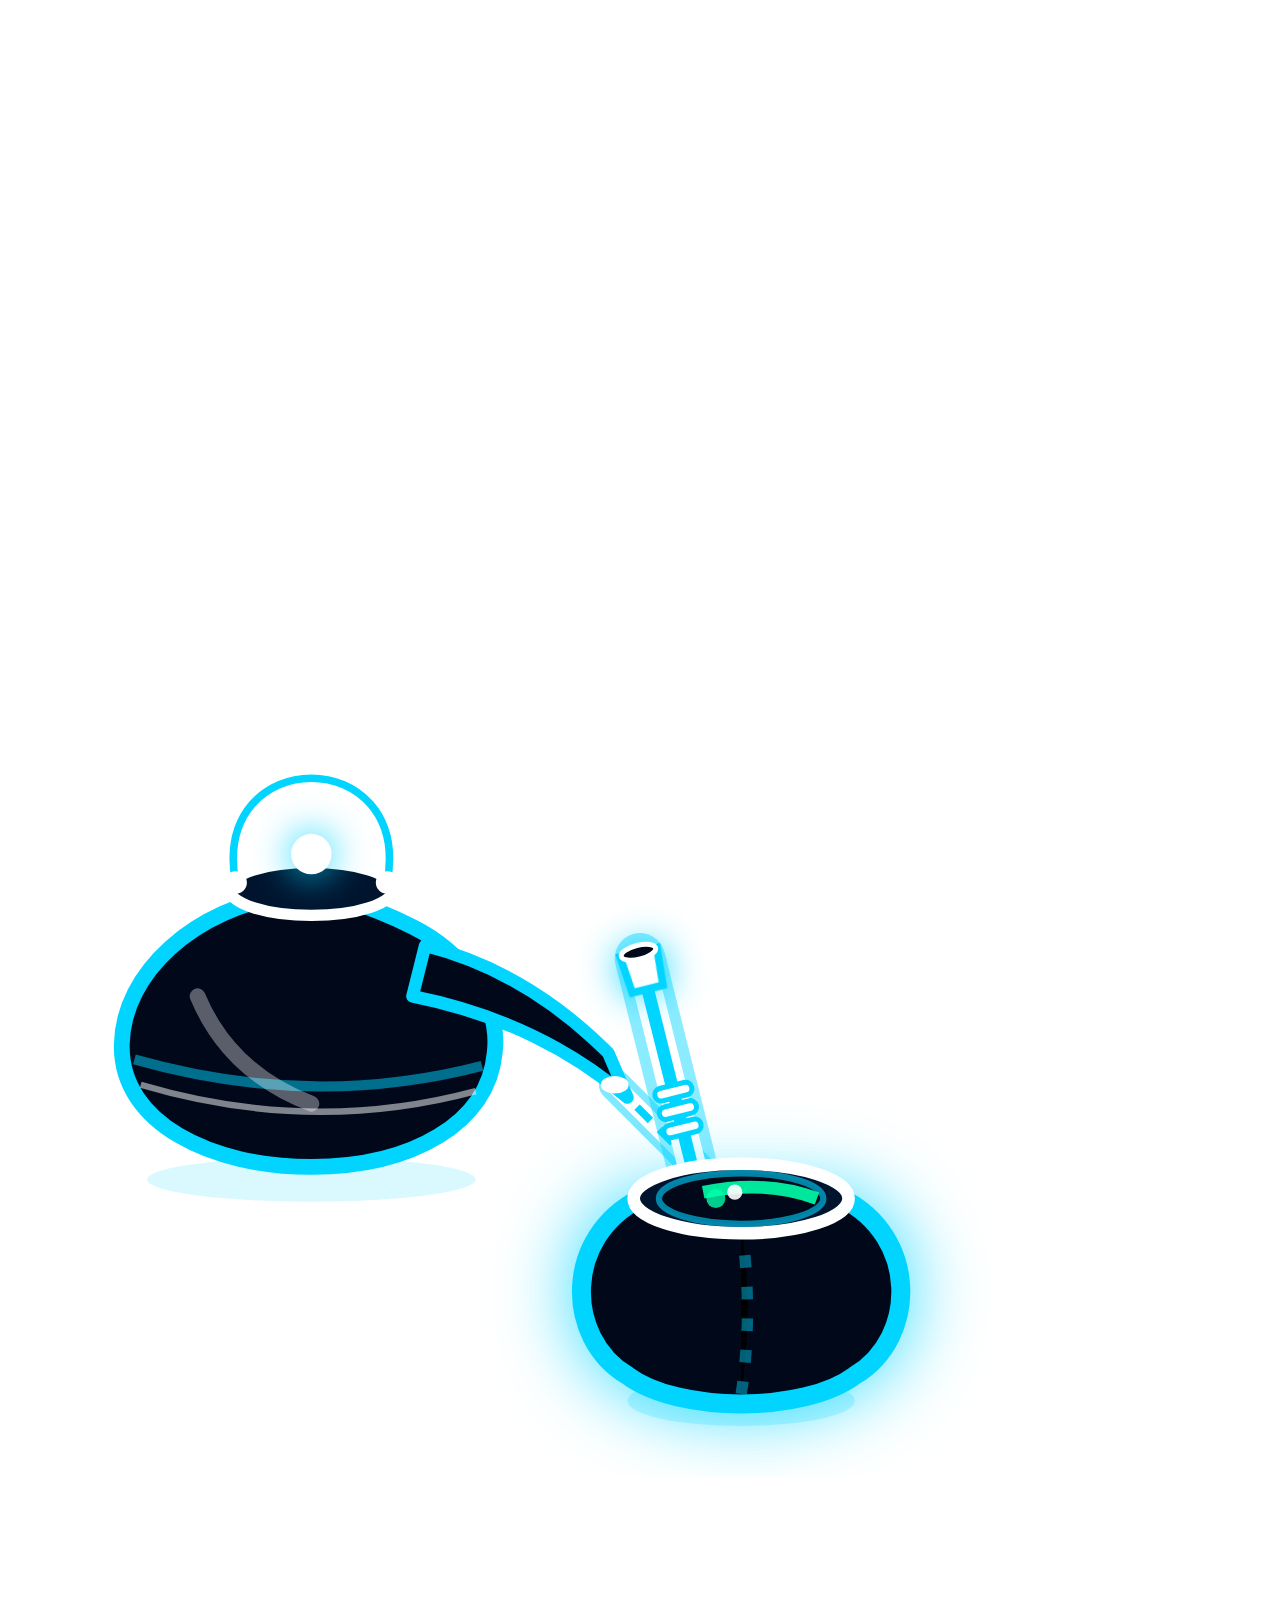
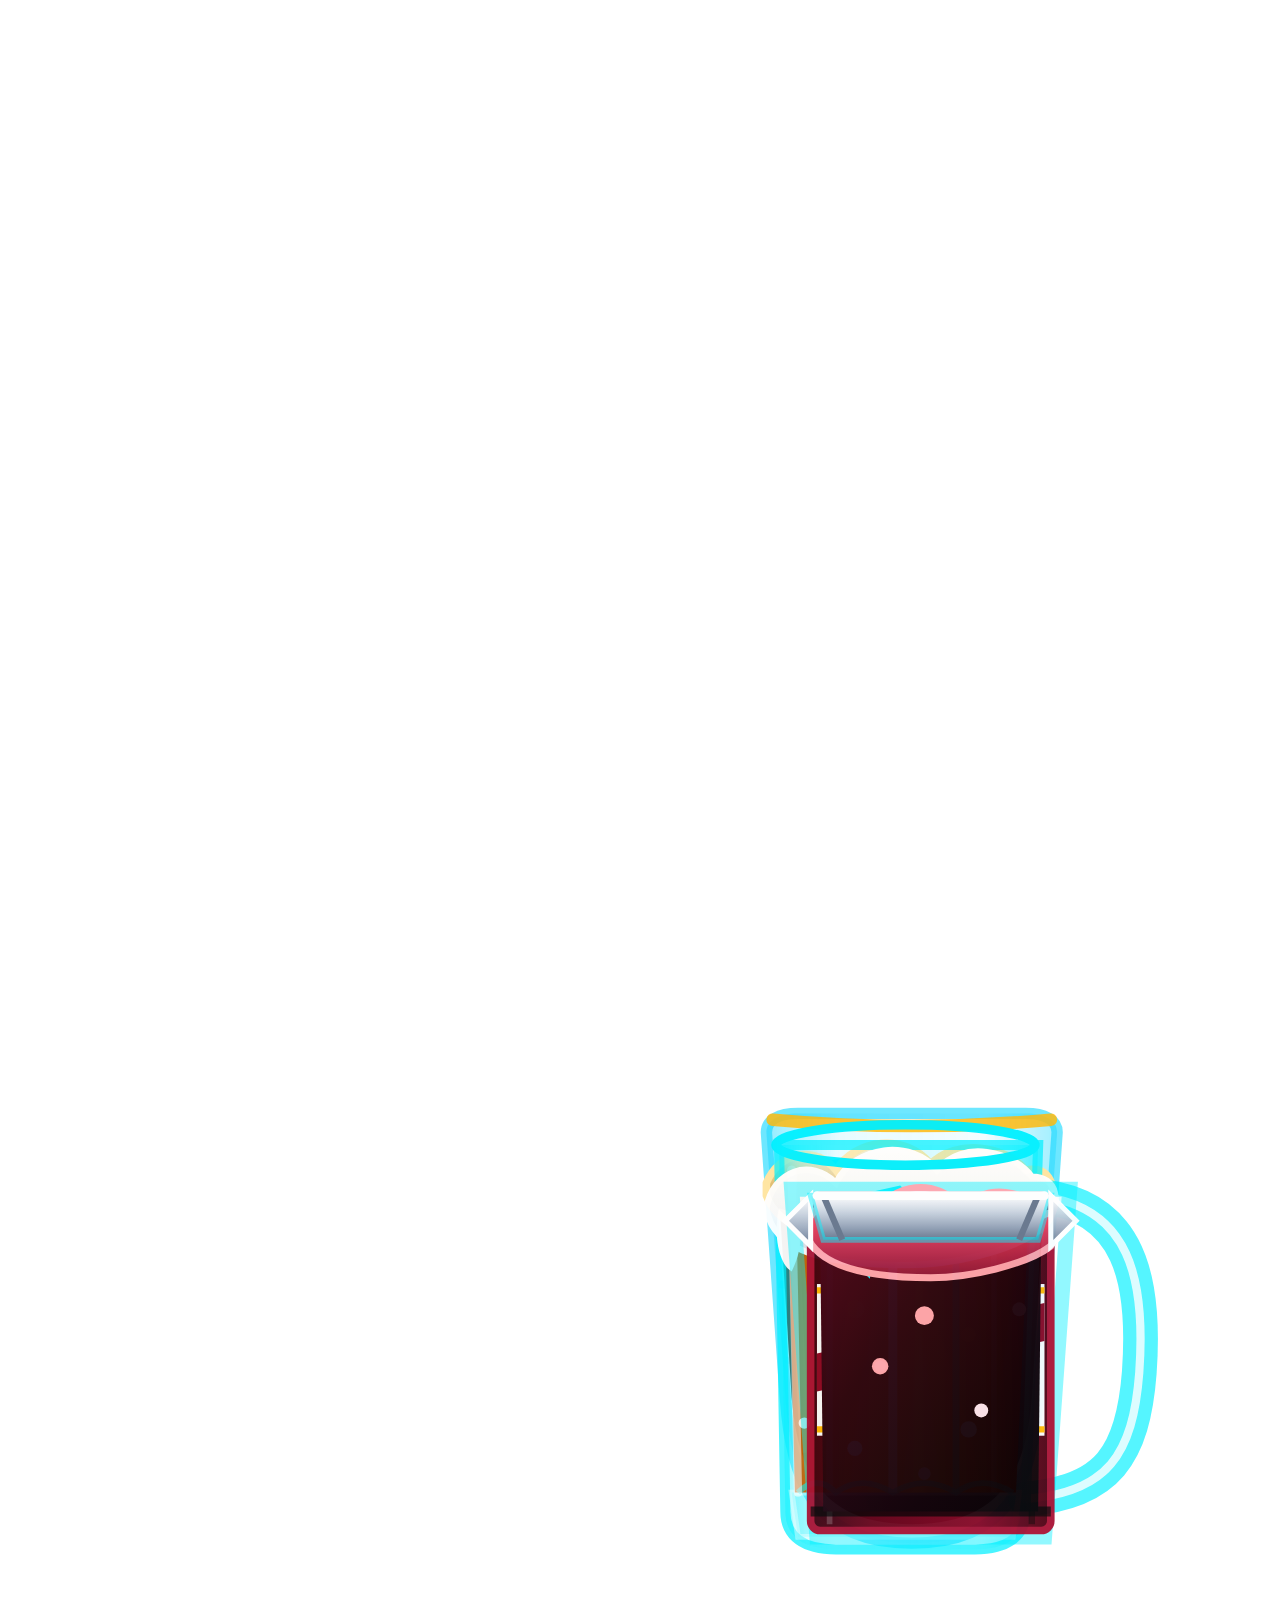
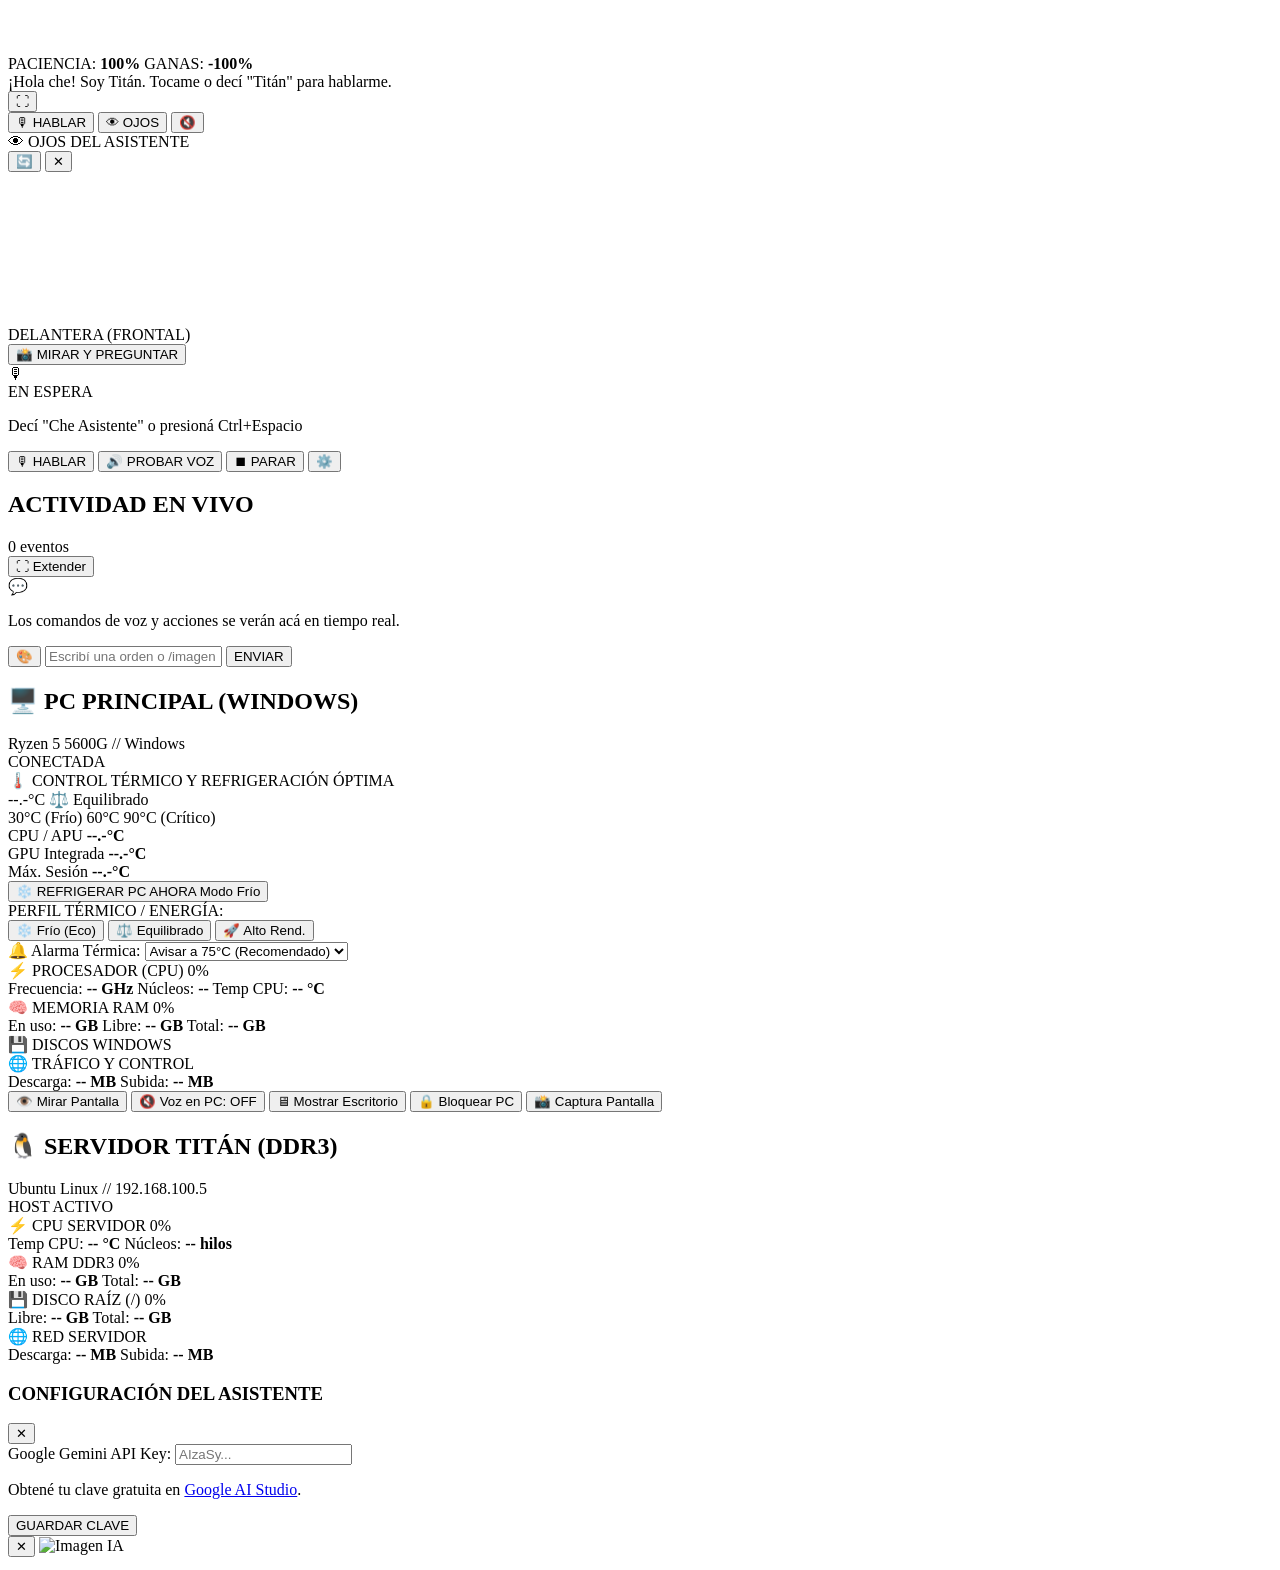
==== commit 5b755dfa: "Respaldo 2026-09-24: todo el trabajo de Titán" ====
--- a/server/static/index.html
+++ b/server/static/index.html
@@ -8,14 +8,14 @@
   <meta name="apple-mobile-web-app-capable" content="yes">
   <meta name="theme-color" content="#000000">
   <link rel="manifest" href="/static/manifest.json">
-  <link rel="stylesheet" href="/static/style.css?v=50">
+  <link rel="stylesheet" href="/static/style.css?v=67">
   <link rel="preconnect" href="https://fonts.googleapis.com">
   <link rel="preconnect" href="https://fonts.gstatic.com" crossorigin>
   <link href="https://fonts.googleapis.com/css2?family=JetBrains+Mono:wght@300;400;600;800&family=Outfit:wght@300;400;600;700&display=swap" rel="stylesheet">
 </head>
 <body class="state-idle active-view-face">
 
-  <!-- Selector de Vistas Superior (Conmutable por voz o toque) -->
+  <!-- Barra superior única: vistas + modo + escucha (2026-09-17) -->
   <nav class="view-nav" id="viewNav">
     <button class="nav-tab active" data-view="face" id="tabFace">
       <span class="tab-icon">👤</span>
@@ -29,46 +29,53 @@
       <span class="tab-icon">⚡</span>
       <span class="tab-label">RECURSOS</span>
     </button>
-    <button class="nav-tab" id="btnFullscreen" title="Pantalla Completa" style="padding: 0.4rem 0.6rem;">
-      <span>⛶</span>
-    </button>
-    <button class="nav-tab" id="btnMuteAudio" title="Voz silenciada en esta pantalla (sale por Servidor Titán DDR3). Clic para escucharla acá." style="padding: 0.4rem 0.6rem; color: var(--neon-red); border-color: rgba(255, 51, 102, 0.5);">
-      <span id="muteAudioIcon">🔇</span>
-    </button>
-    <button class="nav-tab nav-btn-handsfree" id="navBtnHandsFree" title="Activar escucha permanente de voz" style="color: var(--neon-green); border-color: rgba(0, 255, 136, 0.4); margin-left: 0.3rem;">
+    <div class="mode-select" id="modeSelect">
+      <button class="mode-current" id="modeCurrent" aria-haspopup="true" aria-expanded="false" title="Cambiar modo de personalidad">
+        <span class="mode-current-dot" id="modeCurrentDot">🟢</span>
+        <span class="mode-current-label" id="modeCurrentLabel">COMPINCHE</span>
+        <span class="mode-current-chev">▾</span>
+      </button>
+      <div class="mode-menu" id="modeMenu" role="menu">
+        <button class="mode-pill mode-opt active" data-mode="normal" title="Modo Normal: Compinche de fierro (La Boca)">
+          <span class="mode-indicator dot-normal"></span>
+          <span class="mode-label">🟢 COMPINCHE</span>
+          <span class="mode-tick">✓</span>
+        </button>
+        <button class="mode-pill mode-opt" data-mode="kids" title="Modo Pibes: Hermano mayor caprichoso (ATP - Cero malas palabras)">
+          <span class="mode-indicator dot-kids"></span>
+          <span class="mode-label">🟡 PIBES (ATP)</span>
+          <span class="mode-tick">✓</span>
+        </button>
+        <button class="mode-pill mode-opt" data-mode="rebel" title="Modo Rebelde: Sin filtro / Adultos (Puteador)">
+          <span class="mode-indicator dot-rebel"></span>
+          <span class="mode-label">🔴 REBELDE</span>
+          <span class="mode-tick">✓</span>
+        </button>
+        <button class="mode-pill mode-opt" data-mode="termo" title="Modo Termo: Folclore futbolero, debate picante y pasión bostera">
+          <span class="mode-indicator dot-termo"></span>
+          <span class="mode-label">⚽ MODO TERMO</span>
+          <span class="mode-tick">✓</span>
+        </button>
+        <button class="mode-pill mode-opt" data-mode="pollera" title="Modo Pollera: gobernado por Oriana, la jefa manda">
+          <span class="mode-indicator dot-pollera"></span>
+          <span class="mode-label">🌸 MODO POLLERA</span>
+          <span class="mode-tick">✓</span>
+        </button>
+      </div>
+    </div>
+    <button class="nav-tab nav-btn-handsfree" id="navBtnHandsFree" title="Activar escucha permanente de voz" aria-label="Activar escucha permanente de voz">
       <span id="navHandsFreeIcon">👂</span>
       <span id="navHandsFreeLabel">MANOS LIBRES</span>
     </button>
-    <div class="nav-status-pill" id="connStatus">
-      <span class="dot"></span>
-      <span class="status-txt" id="connText">ON</span>
-    </div>
-  </nav>
-
-  <!-- Barra Superior de Modos de Personalidad (Compinche / Pibes / Rebelde) -->
-  <div class="mode-bar-container" id="modeBar">
-    <div class="mode-selector-group">
-      <button class="mode-pill active" id="btnModeNormal" data-mode="normal" title="Modo Normal: Compinche de fierro (La Boca)">
-        <span class="mode-indicator dot-normal"></span>
-        <span class="mode-label">🟢 COMPINCHE</span>
-      </button>
-      <button class="mode-pill" id="btnModeKids" data-mode="kids" title="Modo Pibes: Hermano mayor caprichoso (ATP - Cero malas palabras)">
-        <span class="mode-indicator dot-kids"></span>
-        <span class="mode-label">🟡 PIBES (ATP)</span>
-      </button>
-      <button class="mode-pill" id="btnModeRebel" data-mode="rebel" title="Modo Rebelde: Sin filtro / Adultos (Puteador)">
-        <span class="mode-indicator dot-rebel"></span>
-        <span class="mode-label">🔴 REBELDE</span>
-      </button>
-      <button class="mode-pill" id="btnModeTertulia" data-mode="tertulia" title="Modo Termo: Folclore futbolero, debate picante y pasión bostera">
-        <span class="mode-indicator dot-tertulia"></span>
-        <span class="mode-label">⚽ MODO TERMO</span>
-      </button>
-    </div>
     <div class="speaker-pill" id="speakerBadge" title="Interlocutor acústico detectado por tono">
       <span class="speaker-icon" id="speakerIcon">🎙️</span>
       <span class="speaker-name" id="speakerName">Voz: Auto</span>
     </div>
+  </nav>
+
+  <!-- Icono de conexión en esquina inferior (2026-09-17) -->
+  <div class="conn-corner" id="connStatus" title="Estado de conexión">
+    <span class="dot"></span>
   </div>
 
   <!-- ============================================================ -->
@@ -90,6 +97,7 @@
       </svg>
 
       <!-- Rostro Base de Titán -->
+      <div class="face-scale" id="faceScale">
       <div id="cara">
         <!-- Capa de Zzz para modo siesta (Etapa 3) -->
         <div class="zzz-layer" id="zzzLayer">
@@ -98,11 +106,11 @@
           <span class="zzz-particle zzz-3">Z</span>
         </div>
 
-        <div class="anger-mark" id="angerMark">💢</div>
-        <div class="steam steam-left" id="steamLeft">💨</div>
-        <div class="steam steam-right" id="steamRight">💨</div>
-        <div class="ceja izq" id="eyebrowLeft"></div>
-        <div class="ceja der" id="eyebrowRight"></div>
+        <div class="anger-mark" id="angerMark"><i></i><i></i><i></i><i></i></div>
+        <div class="steam steam-left" id="steamLeft"><i></i><i></i><i></i></div>
+        <div class="steam steam-right" id="steamRight"><i></i><i></i><i></i></div>
+        <div class="ceja izq eyebrow" id="eyebrowLeft"></div>
+        <div class="ceja der eyebrow" id="eyebrowRight"></div>
         <div class="ojo izq" id="eyeLeft">
           <div class="eye-closed-curve"></div>
           <svg class="eyelid-arc-svg" viewBox="0 0 46 58">
@@ -116,6 +124,27 @@
           </svg>
         </div>
         <div class="boca" id="mouthMesh"></div>
+        <span class="puntos-piensa" aria-hidden="true"><i></i><i></i><i></i></span>
+
+        <!-- Modo pollera (2026-09-18): corazoncito insignia, ojos tiernos y corazones flotantes.
+             Solo se muestran con la voz de Oriana; en reposo/hablando otro la cara es la normal. -->
+        <div class="heart-pin" aria-hidden="true">♥</div>
+        <svg class="love-eyes" viewBox="0 0 144 52" aria-hidden="true">
+          <path d="M 8,38 Q 29,8 50,38" fill="none" stroke="var(--state-color, var(--color-anillo))" stroke-width="6" stroke-linecap="round"/>
+          <path d="M 94,38 Q 115,8 136,38" fill="none" stroke="var(--state-color, var(--color-anillo))" stroke-width="6" stroke-linecap="round"/>
+        </svg>
+        <div class="float-hearts" aria-hidden="true"><span class="fh f1">♥</span><span class="fh f2">♥</span></div>
+
+        <!-- Gorrito, mejillas y burbuja de sueño: solo visibles en stage-sleeping -->
+        <svg class="gorrito" viewBox="0 0 156 82" aria-hidden="true">
+          <path d="M27 55 Q64 10 116 37 Q111 45 99 55 Z" fill="rgba(0, 240, 255, .09)" stroke="rgba(0, 240, 255, .68)" stroke-width="3" stroke-linejoin="round"/>
+          <path d="M115 37 Q128 39 133 24" fill="none" stroke="rgba(0, 240, 255, .58)" stroke-width="3" stroke-linecap="round"/>
+          <circle cx="135" cy="20" r="8" fill="rgba(0, 240, 255, .13)" stroke="rgba(0, 240, 255, .68)" stroke-width="3"/>
+          <path d="M20 56 Q63 48 107 56" fill="none" stroke="#00f0ff" stroke-opacity=".72" stroke-width="6" stroke-linecap="round"/>
+        </svg>
+        <span class="mejilla izq" aria-hidden="true"></span>
+        <span class="mejilla der" aria-hidden="true"></span>
+        <span class="burbuja-sueno" aria-hidden="true"></span>
 
         <!-- Capa de Mate y Pava Matera (Etapa 1: Recreo) -->
         <div class="mate-scene-layer" id="mateSceneLayer">
@@ -134,13 +163,21 @@
 
             <!-- Pava Matera desde la izquierda pivotando sobre su pico -->
             <g id="kettleLeftGroup">
-              <path d="M 62,192 C 72,204 68,218 54,222 C 38,226 22,220 16,208 C 12,198 22,190 32,188 Z" fill="#00081a" stroke="var(--state-color, #00d4ff)" stroke-width="2.5" />
-              <ellipse cx="42" cy="186" rx="10" ry="3.5" fill="#00142e" stroke="#ffffff" stroke-width="1.8" />
-              <circle cx="42" cy="182" r="2.5" fill="#ffffff" />
-              <path d="M 58,202 Q 82,204 96,218 Q 86,220 70,212" fill="#00081a" stroke="var(--state-color, #00d4ff)" stroke-width="2.2" stroke-linecap="round" />
-              <ellipse cx="96" cy="218" rx="2" ry="1.2" fill="#ffffff" />
-              <path d="M 52,186 C 56,168 26,168 30,186" fill="none" stroke="#ffffff" stroke-width="3" stroke-linecap="round" />
-              <path d="M 52,186 C 56,168 26,168 30,186" fill="none" stroke="var(--state-color, #00d4ff)" stroke-width="1.2" stroke-linecap="round" />
+              <ellipse cx="48" cy="233" rx="26" ry="3.5" fill="rgba(0, 212, 255, 0.15)" />
+              <g class="pava-glug">
+                <path d="M 44,188 C 30,190 18,200 18,212 C 18,224 32,231 48,231 C 64,231 76,224 77,213 C 78,205 72,197 64,193 C 58,190 50,187 44,188 Z" fill="#00081a" stroke="var(--state-color, #00d4ff)" stroke-width="2.5" />
+                <path d="M 20,214 Q 48,222 75,215" fill="none" stroke="rgba(0, 212, 255, 0.5)" stroke-width="1.6" />
+                <path d="M 21,218 Q 48,226 74,219" fill="none" stroke="#ffffff" stroke-width="1" opacity="0.5" />
+                <path d="M 30,204 Q 35,216 48,221" fill="none" stroke="#ffffff" stroke-width="2.5" stroke-linecap="round" opacity="0.35" />
+                <ellipse cx="48" cy="187" rx="13" ry="4.2" fill="#00142e" stroke="#ffffff" stroke-width="1.8" />
+                <circle cx="48" cy="181.5" r="3.2" fill="#ffffff" filter="drop-shadow(0 0 3px #00d4ff)" />
+                <path d="M 66,196 Q 82,200 95,213 L 98,220 Q 84,208 64,204 Z" fill="#00081a" stroke="var(--state-color, #00d4ff)" stroke-width="2" stroke-linejoin="round" />
+                <ellipse cx="96" cy="218" rx="2.2" ry="1.4" fill="#ffffff" />
+                <path d="M 60,186 C 64,164 32,164 36,186" fill="none" stroke="#ffffff" stroke-width="3" stroke-linecap="round" />
+                <path d="M 60,186 C 64,164 32,164 36,186" fill="none" stroke="var(--state-color, #00d4ff)" stroke-width="1.2" stroke-linecap="round" />
+                <circle cx="60" cy="186" r="1.8" fill="#ffffff" />
+                <circle cx="36" cy="186" r="1.8" fill="#ffffff" />
+              </g>
             </g>
 
             <!-- Mate y Bombilla criolla (Ángulo natural ~14°, casi vertical saliendo hacia la boca) -->
@@ -161,7 +198,7 @@
               </g>
 
               <!-- Pico de la bombilla apoyado en la boca a -14° -->
-              <g transform="translate(100, 198) rotate(-14)">
+              <g class="bombilla-tip" transform="translate(100, 198) rotate(-14)">
                 <path d="M -3,-1 L 3,-1 L 2.5,5 L -2.5,5 Z" fill="#ffffff" stroke="var(--state-color, #00d4ff)" stroke-width="1.2" filter="drop-shadow(0 0 3px #00d4ff)" />
                 <ellipse cx="0" cy="-1" rx="2.8" ry="1.1" fill="#00081a" stroke="#ffffff" stroke-width="0.8" />
               </g>
@@ -181,6 +218,288 @@
             </g>
           </svg>
         </div>
+
+        <!-- Capa de Bebidas bien de barrio (Etapa 1b: finde a la noche o por voz).
+             Del pico: la botella se inclina directo a la boca, sin vaso.
+             Tres variantes (solo una visible a la vez, la elige el JS):
+             fernet (oscura), birra (verde litro), vino con coca (plástica).
+             FIX 2026-09-23 (modo bebidas). -->
+        <div class="bebidas-scene-layer" id="bebidasSceneLayer">
+          <svg class="bebidas-svg-layer" viewBox="0 0 200 280">
+            <!-- ============ MODO BEBIDAS: el viajero (vaso de botella cortada) ============
+                 Arte y coreografía de Exequiel (muestra 2026-09-23): bien de barrio.
+                 La coreografía del vaso va por JS (atributo transform: el WebView del J2
+                 no corre animaciones CSS sobre SVG); la de la cara va en CSS. Loop 12s. -->
+            <defs>
+              <linearGradient id="fernetLiquid" x1="0%" y1="0%" x2="100%" y2="100%">
+                <stop offset="0%" stop-color="#2c1407" />
+                <stop offset="65%" stop-color="#140702" />
+                <stop offset="100%" stop-color="#070200" />
+              </linearGradient>
+              <!-- Líquido dorado de cerveza rubia -->
+            <linearGradient id="beerGoldLiquid" x1="0%" y1="0%" x2="100%" y2="0%">
+              <stop offset="0%" stop-color="#b45309" />
+              <stop offset="25%" stop-color="#f59e0b" />
+              <stop offset="55%" stop-color="#fbbf24" />
+              <stop offset="85%" stop-color="#d97706" />
+              <stop offset="100%" stop-color="#78350f" />
+            </linearGradient>
+
+            <!-- Espuma cremosa blanca con sombras suaves -->
+            <linearGradient id="beerWhiteFoam" x1="0%" y1="0%" x2="0%" y2="100%">
+              <stop offset="0%" stop-color="#ffffff" />
+              <stop offset="60%" stop-color="#f8fafc" />
+              <stop offset="85%" stop-color="#e2e8f0" />
+              <stop offset="100%" stop-color="#fed7aa" />
+            </linearGradient>
+
+            <!-- Vidrio grueso facetado con reflejos cian neón -->
+            <linearGradient id="glassChoppBody" x1="0%" y1="0%" x2="100%" y2="0%">
+              <stop offset="0%" stop-color="#00f0ff" stop-opacity="0.55" />
+              <stop offset="22%" stop-color="#ffffff" stop-opacity="0.2" />
+              <stop offset="78%" stop-color="#00f0ff" stop-opacity="0.12" />
+              <stop offset="100%" stop-color="#00f0ff" stop-opacity="0.55" />
+            </linearGradient>
+              <linearGradient id="vinoLiquid" x1="0%" y1="0%" x2="100%" y2="100%">
+                <stop offset="0%" stop-color="#6b1a26" />
+                <stop offset="65%" stop-color="#3a0d16" />
+                <stop offset="100%" stop-color="#160408" />
+              </linearGradient>
+              <linearGradient id="foamFernet" x1="0%" y1="0%" x2="0%" y2="100%">
+                <stop offset="0%" stop-color="#fff5db" />
+                <stop offset="40%" stop-color="#e0bb6b" />
+                <stop offset="100%" stop-color="#7a4614" />
+              </linearGradient>
+              <linearGradient id="foamBirra" x1="0%" y1="0%" x2="0%" y2="100%">
+                <stop offset="0%" stop-color="#ffffff" />
+                <stop offset="45%" stop-color="#f2e2b8" />
+                <stop offset="100%" stop-color="#c99a5a" />
+              </linearGradient>
+              <linearGradient id="foamVino" x1="0%" y1="0%" x2="0%" y2="100%">
+                <stop offset="0%" stop-color="#e8a0a8" />
+                <stop offset="50%" stop-color="#a8505c" />
+                <stop offset="100%" stop-color="#5e2430" />
+              </linearGradient>
+              <!-- Tetra arremangado de vino con coca (arte de Exequiel 2026-09-23) -->
+              <linearGradient id="tetraCarton" x1="0%" y1="0%" x2="100%" y2="0%">
+                <stop offset="0%" stop-color="#3b020f" />
+                <stop offset="25%" stop-color="#69041b" />
+                <stop offset="70%" stop-color="#8a0725" />
+                <stop offset="100%" stop-color="#4a0213" />
+              </linearGradient>
+              <linearGradient id="aluminioInterior" x1="0%" y1="0%" x2="0%" y2="100%">
+                <stop offset="0%" stop-color="#ffffff" />
+                <stop offset="35%" stop-color="#cbd5e1" />
+                <stop offset="70%" stop-color="#94a3b8" />
+                <stop offset="100%" stop-color="#64748b" />
+              </linearGradient>
+              <linearGradient id="vinoConCoca" x1="0%" y1="0%" x2="100%" y2="100%">
+                <stop offset="0%" stop-color="#4a041c" />
+                <stop offset="35%" stop-color="#280210" />
+                <stop offset="70%" stop-color="#140108" />
+                <stop offset="100%" stop-color="#080003" />
+              </linearGradient>
+              <linearGradient id="espumaVinoCoca" x1="0%" y1="0%" x2="0%" y2="100%">
+                <stop offset="0%" stop-color="#fce7f3" />
+                <stop offset="35%" stop-color="#f43f5e" />
+                <stop offset="100%" stop-color="#881337" />
+              </linearGradient>
+              <linearGradient id="bottlePlastic" x1="0%" y1="0%" x2="100%" y2="0%">
+                <stop offset="0%" stop-color="rgba(0, 212, 255, 0.45)" />
+                <stop offset="25%" stop-color="rgba(0, 212, 255, 0.1)" />
+                <stop offset="75%" stop-color="rgba(0, 212, 255, 0.05)" />
+                <stop offset="100%" stop-color="rgba(0, 212, 255, 0.4)" />
+              </linearGradient>
+            </defs>
+
+            <!-- Grupo del viajero: el JS le setea transform+opacity por atributo en cada frame -->
+            <g id="viajeroGroup" opacity="0.95">
+              <!-- Cuerpo: botella de 2 litros cortada -->
+              <path d="M 120 198 C 120 196, 122 195, 125 195 L 161 195
+                       C 164 195, 166 196, 166 198 L 163 240
+                       C 162 254, 158 263, 143 263
+                       C 128 263, 124 254, 123 240 Z"
+                    fill="url(#bottlePlastic)" stroke="rgba(0, 212, 255, 0.6)" stroke-width="1.8" />
+              <!-- Cintura clásica de la botella de 2 litros -->
+              <path d="M 122 222 Q 143 226 164 222" fill="none" stroke="rgba(0, 212, 255, 0.25)" stroke-width="1.2" />
+              <path d="M 123 234 Q 143 238 163 234" fill="none" stroke="rgba(0, 212, 255, 0.2)" stroke-width="1" />
+              <!-- Líquido (el JS le cambia el fill según la bebida) -->
+              <path id="viajeroLiquid" d="M 122 208 L 164 208 L 162 240
+                       C 161 252, 157 260, 143 260
+                       C 129 260, 125 252, 124 240 Z"
+                    fill="url(#fernetLiquid)" />
+              <!-- Hielos -->
+              <polygon points="126,204 135,202 140,207 131,209" fill="rgba(0, 212, 255, 0.3)" stroke="#00d4ff" stroke-width="1.2" />
+              <polygon points="126,204 131,209 130,218 125,213" fill="rgba(0, 212, 255, 0.18)" stroke="#00d4ff" stroke-width="1.2" />
+              <polygon points="144,203 154,205 158,211 148,209" fill="rgba(0, 212, 255, 0.3)" stroke="#00d4ff" stroke-width="1.2" />
+              <!-- Corona de espuma, copete (el JS le cambia el fill según la bebida) -->
+              <path id="viajeroFoam" d="M 120 206
+                       C 122 201, 128 200, 131 204
+                       C 134 199, 142 198, 146 203
+                       C 150 199, 158 200, 161 204
+                       C 165 203, 166 207, 165 210
+                       C 162 214, 152 216, 143 216
+                       C 132 216, 122 214, 120 208 Z"
+                    fill="url(#foamFernet)" stroke="#ffe49e" stroke-width="1.2" />
+              <!-- Borde superior quemado con encendedor -->
+              <path d="M 121 196 Q 143 198 165 196" fill="none" stroke="#ffb703" stroke-width="2" stroke-linecap="round" opacity="0.85" />
+              <!-- Efervescencia (el JS les pulsa la opacidad) -->
+              <circle class="fizz-bubble" data-phase="0" cx="134" cy="226" r="1.5" fill="#ffdd80" />
+              <circle class="fizz-bubble" data-phase="0.33" cx="152" cy="230" r="1.2" fill="#ffdd80" />
+              <circle class="fizz-bubble" data-phase="0.66" cx="142" cy="220" r="1.8" fill="#ffdd80" />
+              <!-- Reflejo de luz en el plástico -->
+              <path d="M 124 204 L 126 248" fill="none" stroke="#ffffff" stroke-width="1.5" opacity="0.35" stroke-linecap="round" />
+            </g>
+
+            <!-- Chopp cervecero: el JS le setea transform+opacity por atributo en cada frame.
+                 El borde del vaso (142,200) es el pivote de la rotación: en el trago el
+                 borde va a la boca. ARTE DE EXEQUIEL 2026-09-24 (cerveza.html): tarro
+                 pesado con facetas talladas, manija de vidrio, birra rubia dorada,
+                 corona de espuma y burbujas. La animación CSS original no corría en el
+                 WebView viejo del J2 (ni alineaba el borde con la boca), así que va
+                 por JS como el resto. -->
+            <g id="choppGroup" opacity="0.95">
+            
+            <!-- 1. MANIJA GRUESA DE VIDRIO (A la derecha, robusta y ergonómica) -->
+            <path d="M 162 208 
+                     C 178 209, 180 222, 179 236 
+                     C 178 249, 174 255, 161 256" 
+                  fill="none" 
+                  stroke="#00f0ff" stroke-opacity="0.7" 
+                  stroke-width="5.5" 
+                  stroke-linecap="round" />
+            
+            <!-- Reflejo interior blanco en la manija -->
+            <path d="M 162 208 
+                     C 178 209, 180 222, 179 236 
+                     C 178 249, 174 255, 161 256" 
+                  fill="none" 
+                  stroke="#ffffff" 
+                  stroke-width="1.3" 
+                  stroke-linecap="round" 
+                  opacity="0.8" />
+
+            <!-- 2. SILUETA DEL CUERPO (Tarro cervecero pesado) -->
+            <!-- x: 122 a 163 (ancho 41px), y: 198 a 263 (alto 65px) -->
+            <path d="M 122 200 
+                     L 163 200 
+                     L 161 258 
+                     C 161 262, 158 264, 153 264 
+                     L 131 264 
+                     C 126 264, 123 262, 123 258 
+                     L 122 200 
+                     Z" 
+                  fill="url(#glassChoppBody)" 
+                  stroke="#00f0ff" stroke-opacity="0.75" 
+                  stroke-width="1.6" />
+
+            <!-- 3. BASE MACIZA DE VIDRIO ("Culote" grueso antideslizante) -->
+            <path d="M 124 255 L 160 255 L 159 262 L 125 262 Z" fill="#00f0ff" fill-opacity="0.25" stroke="#ffffff" stroke-opacity="0.4" stroke-width="0.9" />
+
+            <!-- 4. CONTENIDO: CERVEZA RUBIA DORADA HASTA 3/4 -->
+            <path d="M 123.5 211 
+                     L 161.5 211 
+                     L 159.5 255 
+                     L 124.5 255 
+                     Z" 
+                  fill="url(#beerGoldLiquid)" />
+
+            <!-- 5. FACETAS TALLADAS DEL VIDRIO (Canelones cóncavos clásicos de chopp) -->
+            <!-- Faceta 1 -->
+            <line x1="130" y1="211" x2="130" y2="255" stroke="#ffffff" stroke-opacity="0.25" stroke-width="1" />
+            <!-- Faceta 2 (Luz principal blanca) -->
+            <line x1="140" y1="211" x2="140" y2="255" stroke="#ffffff" stroke-width="1.4" opacity="0.75" />
+            <!-- Faceta 3 -->
+            <line x1="150" y1="211" x2="150" y2="255" stroke="#00f0ff" stroke-opacity="0.4" stroke-width="1.1" />
+            <!-- Faceta 4 -->
+            <line x1="156" y1="211" x2="156" y2="255" stroke="#ffffff" stroke-opacity="0.2" stroke-width="0.9" />
+
+            <!-- Arcos redondeados en la base de las facetas talladas -->
+            <path d="M 125 255 Q 128 252 131 255 Q 135 252 140 255 Q 145 252 150 255 Q 154 252 159 255" fill="none" stroke="#00f0ff" stroke-opacity="0.55" stroke-width="0.9" />
+
+            <!-- 6. CORONA DE ESPUMA VOLUPTUOSA (Grumosa y cremosa) -->
+            <path d="M 120 210 
+                     C 121 204, 127 202, 131 206 
+                     C 134 200, 143 199, 147 204 
+                     C 151 199, 159 201, 162 205 
+                     C 166 205, 167 209, 164 213 
+                     C 159 217, 149 219, 142 219 
+                     C 130 219, 121 217, 120 210 
+                     Z" 
+                  fill="url(#beerWhiteFoam)" 
+                  stroke="#ffffff" 
+                  stroke-width="1" />
+
+            <!-- Desborde / gota de espuma cayendo por el borde izquierdo -->
+            <path d="M 122 210 C 121 214, 122 219, 124 220 C 125 218, 126 215, 125 211 Z" fill="#ffffff" />
+
+            <!-- 7. BURBUJITAS ASCENDENTES DE GAS -->
+            <circle class="fizz-bubble" data-phase="0" cx="134" cy="248" r="1.2" fill="#ffffff" />
+            <circle class="fizz-bubble" data-phase="0.25" cx="145" cy="252" r="1" fill="#fff7ed" />
+            <circle class="fizz-bubble" data-phase="0.5" cx="152" cy="245" r="1.3" fill="#ffffff" />
+            <circle class="fizz-bubble" data-phase="0.75" cx="138" cy="235" r="0.9" fill="#fef08a" />
+
+            <!-- 8. CONDENSACIÓN Y REFLEJOS EN EL VIDRIO FRÍO -->
+            <path d="M 124 206 L 125 255" stroke="#ffffff" stroke-opacity="0.55" stroke-width="1.3" stroke-linecap="round" />
+            <circle cx="160" cy="226" r="1.1" fill="#ffffff" fill-opacity="0.85" />
+            <circle cx="126" cy="244" r="0.9" fill="#ffffff" fill-opacity="0.85" />
+
+            <!-- Borde superior labiado de vidrio -->
+            <ellipse cx="142" cy="200" rx="20.5" ry="3.2" fill="none" stroke="#00f0ff" stroke-width="1.5" />
+          </g>
+
+            <!-- Tetra arremangado de vino con coca: el JS le setea transform+opacity por atributo.
+                 El labio de aluminio (146,210) es el pivote de la rotación: en el trago va a la boca.
+                 Arte de Exequiel 2026-09-23 (adaptado al J2: sin var() en atributos ni filtros CSS). -->
+            <g id="tetraVasoGroup" opacity="0.95">
+              <!-- Resplandor perimetral exterior -->
+              <path d="M 124 207 L 168 207 L 164 262 L 128 262 Z"
+                    fill="none" stroke="rgba(0, 240, 255, 0.45)" stroke-width="2.4" />
+              <!-- Cuerpo del cartón cortado al medio -->
+              <rect x="127" y="208" width="38" height="53" rx="1.5" fill="url(#tetraCarton)" stroke="#a81335" stroke-width="1.2" />
+              <!-- Aristas y pliegues verticales del cartón -->
+              <line x1="130" y1="208" x2="130" y2="260" stroke="rgba(255, 255, 255, 0.2)" stroke-width="0.9" />
+              <line x1="162" y1="208" x2="162" y2="260" stroke="rgba(0, 0, 0, 0.45)" stroke-width="1" />
+              <!-- Franja blanca y sello -->
+              <rect x="128" y="222" width="36" height="24" fill="#f8fafc" />
+              <line x1="128" y1="223" x2="164" y2="223" stroke="#ffb703" stroke-width="1" />
+              <line x1="128" y1="245" x2="164" y2="245" stroke="#ffb703" stroke-width="1" />
+              <polygon points="128,233 164,225 164,231 128,239" fill="#8a0725" />
+              <circle cx="146" cy="233" r="2.8" fill="#ffb703" />
+              <circle cx="146" cy="233" r="1.6" fill="#540316" />
+              <!-- Costura sellada inferior -->
+              <line x1="127" y1="258" x2="165" y2="258" stroke="rgba(0, 0, 0, 0.7)" stroke-width="1.6" />
+              <!-- Vino con coca -->
+              <path d="M 128.5 214 L 163.5 214 L 163 258 L 129 258 Z" fill="url(#vinoConCoca)" />
+              <!-- Hielo -->
+              <polygon points="132,209 141,207 146,212 137,214" fill="rgba(0, 240, 255, 0.4)" stroke="#00f0ff" stroke-width="1.1" />
+              <polygon points="132,209 137,214 136,220 131,215" fill="rgba(0, 240, 255, 0.22)" stroke="#00f0ff" stroke-width="1.1" />
+              <!-- Corona de espuma fucsia -->
+              <path d="M 126 213
+                       C 128 208, 134 207, 137 211
+                       C 140 206, 147 205, 151 210
+                       C 155 206, 161 207, 164 211
+                       C 166 210, 167 213, 165 216
+                       C 161 219, 152 221, 146 221
+                       C 135 221, 127 219, 126 213 Z"
+                    fill="url(#espumaVinoCoca)" stroke="#fda4af" stroke-width="1.1" />
+              <!-- Arremangado: solapas dobladas hacia afuera mostrando el aluminio -->
+              <polygon points="127,208 123,212 127,216" fill="url(#aluminioInterior)" stroke="#ffffff" stroke-width="0.8" />
+              <polygon points="127,208 165,208 163,215 129,215" fill="url(#aluminioInterior)" stroke="rgba(0, 240, 255, 0.5)" stroke-width="0.9" />
+              <line x1="129" y1="208" x2="132" y2="215" stroke="#64748b" stroke-width="1" />
+              <line x1="163" y1="208" x2="160" y2="215" stroke="#64748b" stroke-width="1" />
+              <polygon points="165,208 169,212 165,216" fill="url(#aluminioInterior)" stroke="#ffffff" stroke-width="0.8" />
+              <!-- Labio de aluminio donde se toma -->
+              <line x1="128" y1="208" x2="164" y2="208" stroke="#ffffff" stroke-width="1.4" stroke-linecap="round" />
+              <!-- Burbujas (el JS les pulsa la opacidad) -->
+              <circle class="fizz-bubble" data-phase="0" cx="138" cy="235" r="1.3" fill="#fda4af" />
+              <circle class="fizz-bubble" data-phase="0.33" cx="154" cy="242" r="1.1" fill="#fce7f3" />
+              <circle class="fizz-bubble" data-phase="0.66" cx="145" cy="227" r="1.5" fill="#fda4af" />
+            </g>
+
+          </svg>
+        </div>
+      </div>
       </div>
 
       <!-- Medidor de paciencia y desgano en modo rebelde -->
@@ -199,29 +518,24 @@
         <span class="face-speech-text" id="faceSpeechText">¡Hola che! Soy Titán. Tocame o decí "Titán" para hablarme.</span>
       </div>
 
-      <!-- Botones Flotantes Discretos de Control (Accesibles siempre, incluso en Pantalla Completa) -->
+      <!-- Botón flotante de pantalla completa: única salida en modo fullscreen (2026-09-17) -->
       <div class="floating-controls" id="floatingControls">
-        <button class="btn-float" id="btnFloatMuteAudio" title="Voz silenciada en esta pantalla (sale por Servidor Titán DDR3). Clic para escucharla acá.">🔇</button>
-        <button class="btn-float" id="btnFloatHandsFree" title="Alternar Manos Libres">👂</button>
-        <button class="btn-float" id="btnFloatFullscreen" title="Pantalla Completa">⛶</button>
-      </div>
-
-      <!-- Controles Rápidos de la Cara -->
+        <button class="btn-float" id="btnFloatFullscreen" title="Pantalla Completa" aria-label="Pantalla Completa">⛶</button>
+      </div>
+
+      <!-- Controles Rápidos de la Cara: hablar, ojos y parlante (2026-09-17) -->
       <div class="face-quick-actions">
         <button class="btn-face-action" id="btnFaceMic">
           <span>🎙</span>
           <span>HABLAR</span>
         </button>
 
-        <button class="btn-face-action" id="btnHandsFree" title="Activar escucha continua por voz">
-          <span id="handsFreeIcon">👂</span>
-          <span id="handsFreeLabel">MANOS LIBRES</span>
-        </button>
-
         <button class="btn-face-action" id="btnToggleCamera">
           <span>👁</span>
           <span id="camBtnLabel">OJOS</span>
         </button>
+
+        <button class="btn-face-action btn-icon-only" id="btnFloatMuteAudio" title="Voz silenciada en esta pantalla (sale por Servidor Titán DDR3). Clic para escucharla acá." aria-label="Voz silenciada en esta pantalla (sale por Servidor Titán DDR3). Clic para escucharla acá.">🔇</button>
       </div>
 
       <!-- Visor de Cámara Flotante ("Los Ojos de Gemini") -->
@@ -229,13 +543,13 @@
         <div class="visor-header">
           <span>👁 OJOS DEL ASISTENTE</span>
           <div class="visor-header-actions">
-            <button class="btn-visor-flip" id="btnFlipCamera" title="Cambiar Cámara (Frontal / Trasera)">🔄</button>
-            <button class="btn-visor-close" id="btnCloseCamera">✕</button>
+            <button class="btn-visor-flip" id="btnFlipCamera" title="Cambiar Cámara (Frontal / Trasera)" aria-label="Cambiar Cámara (Frontal / Trasera)">🔄</button>
+            <button class="btn-visor-close" id="btnCloseCamera" aria-label="Cerrar cámara">✕</button>
           </div>
         </div>
         <div class="visor-video-wrapper">
           <video id="cameraVideo" autoplay playsinline muted></video>
-          <canvas id="cameraCanvas" style="display:none;"></canvas>
+          <canvas id="cameraCanvas" style="display:none;" aria-hidden="true"></canvas>
           <input type="file" id="cameraFileInput" accept="image/*" capture="user" style="display:none;">
           <div class="visor-crosshair"></div>
         </div>
@@ -320,7 +634,7 @@
 
         <!-- Barra de Entrada Manual de Comandos -->
         <form class="command-bar" id="commandForm">
-          <button type="button" class="btn-cmd-art" id="btnToggleImageMode" title="Pedir a Titán que dibuje o cree una imagen con IA">🎨</button>
+          <button type="button" class="btn-cmd-art" id="btnToggleImageMode" title="Pedir a Titán que dibuje o cree una imagen con IA" aria-label="Pedir a Titán que dibuje o cree una imagen con IA">🎨</button>
           <input 
             type="text" 
             id="cmdInput" 
@@ -588,7 +902,7 @@
     <div class="modal-card">
       <div class="modal-header">
         <h3>CONFIGURACIÓN DEL ASISTENTE</h3>
-        <button class="btn-close" id="btnCloseModal">✕</button>
+        <button class="btn-close" id="btnCloseModal" aria-label="Cerrar ventana">✕</button>
       </div>
       <div class="modal-body">
         <label for="apiKeyInput">Google Gemini API Key:</label>
@@ -606,12 +920,12 @@
   <!-- Modal de Imagen en Pantalla Completa (Lightbox) -->
   <div class="image-lightbox-modal" id="imageLightboxModal">
     <div class="lightbox-content">
-      <button type="button" class="lightbox-close-btn" id="btnCloseLightbox" title="Cerrar">✕</button>
+      <button type="button" class="lightbox-close-btn" id="btnCloseLightbox" title="Cerrar" aria-label="Cerrar">✕</button>
       <img id="lightboxImg" src="" alt="Imagen IA">
       <div class="lightbox-caption" id="lightboxCaption" style="margin-top: 0.8rem; color: #fff; font-size: 0.9rem; text-align: center; max-width: 90%;"></div>
     </div>
   </div>
 
-  <script src="/static/app.js?v=50"></script>
+  <script src="/static/app.js?v=67"></script>
 </body>
 </html>
